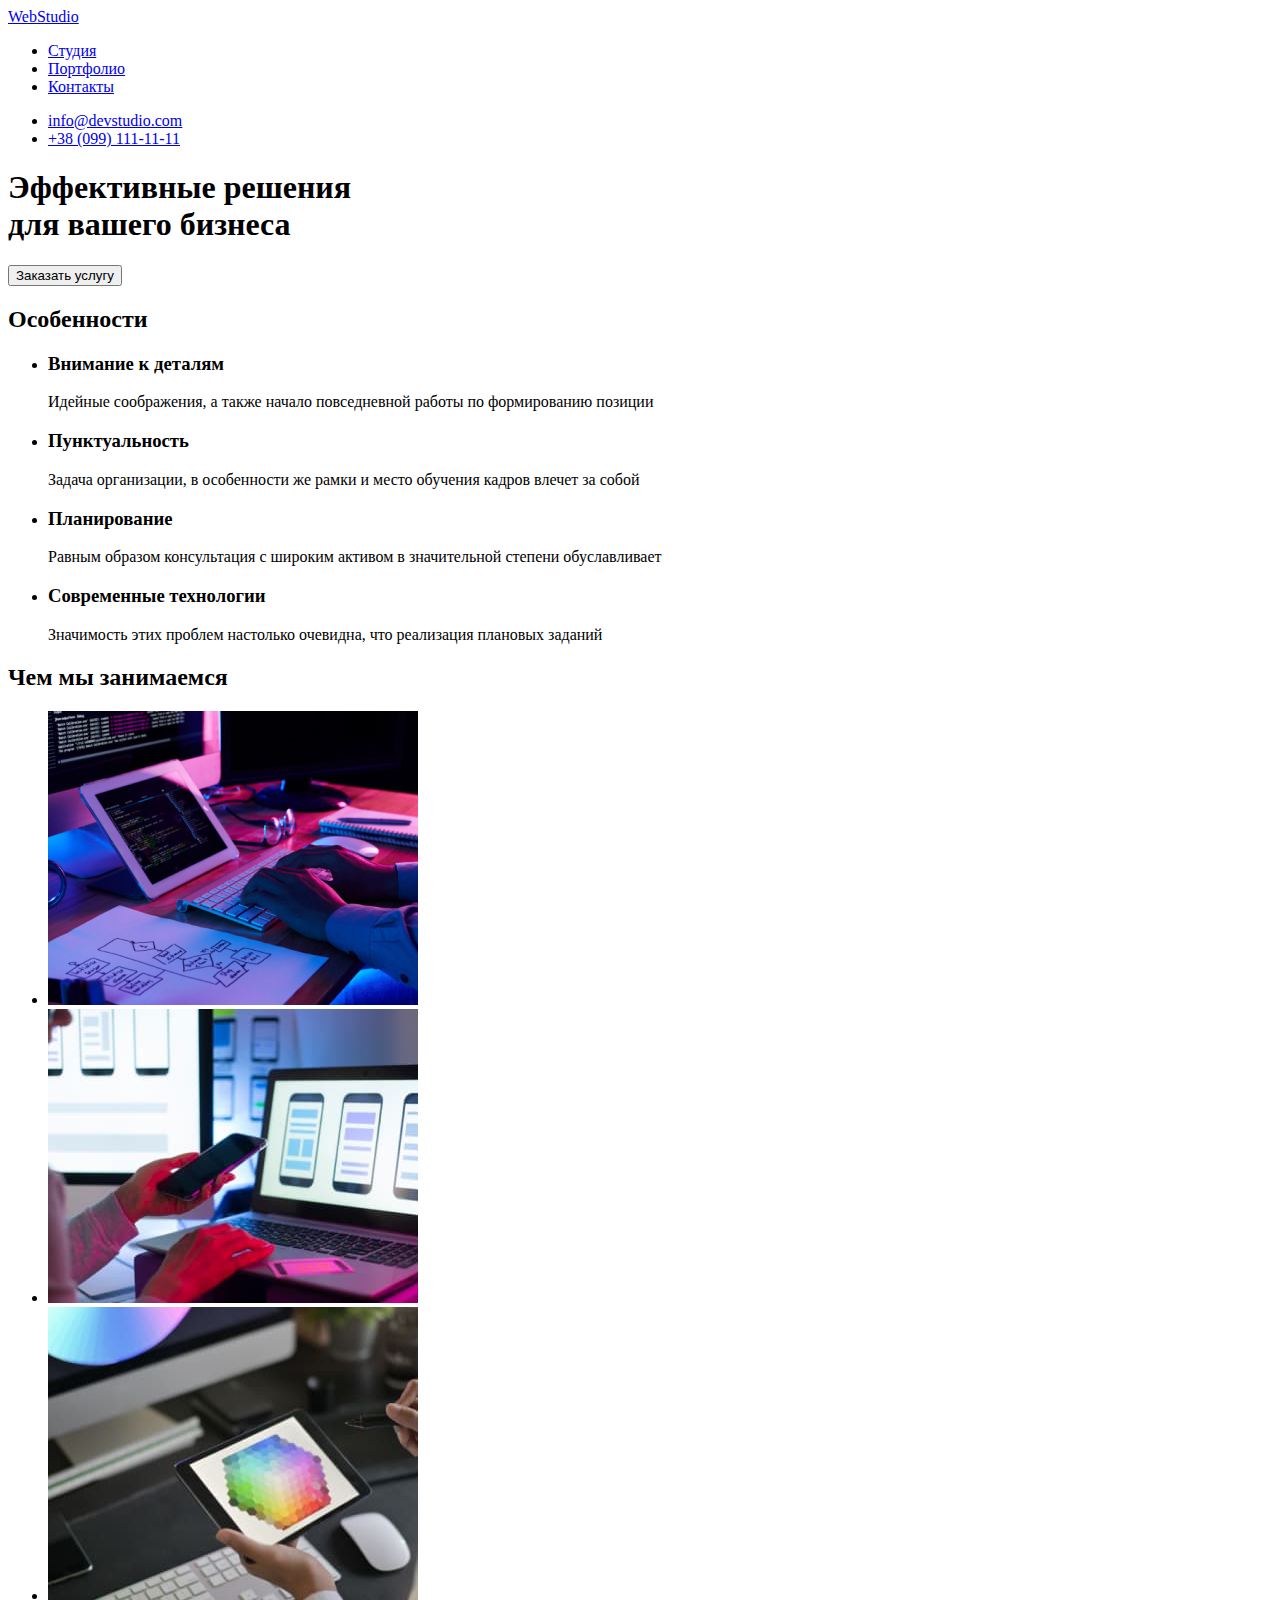
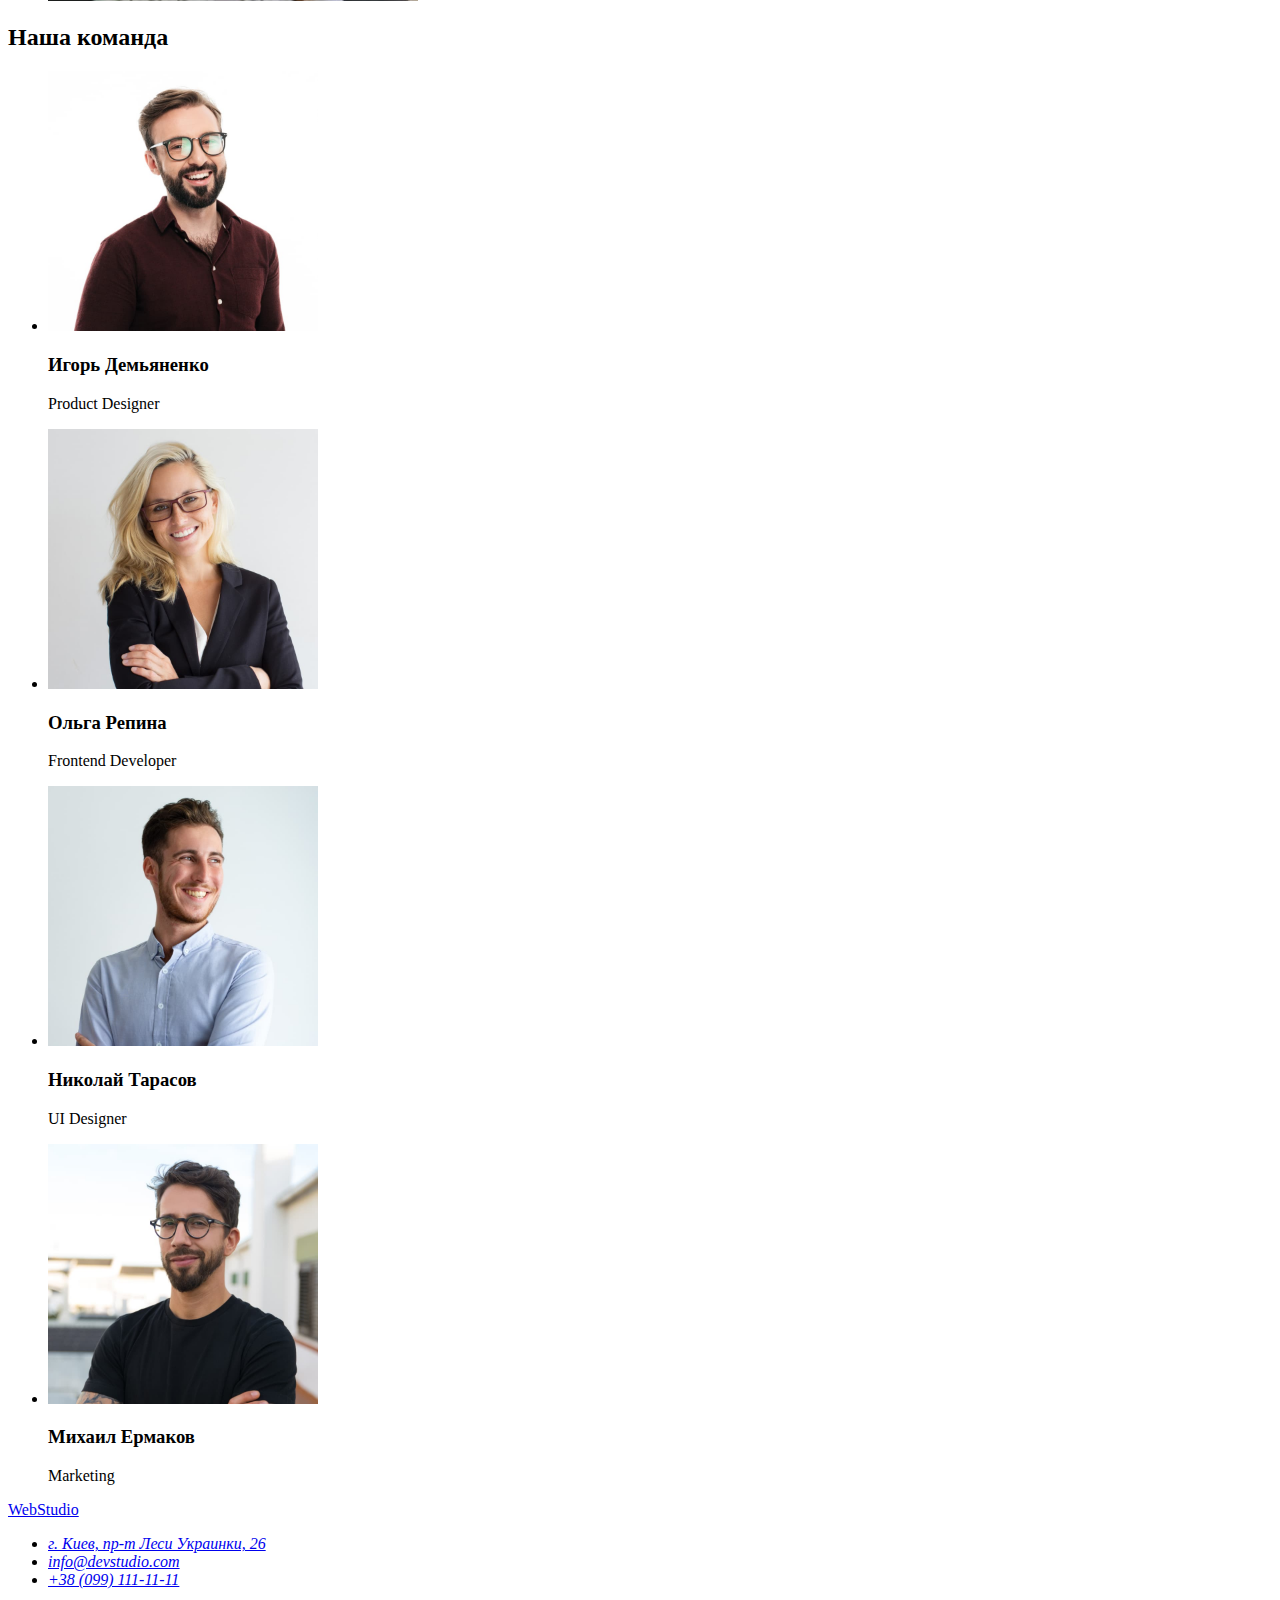
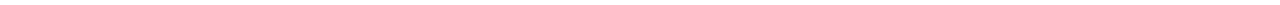
==== index.html @ c0f2a5ad "Создание HTML разметки Портфолио" ====
<!DOCTYPE html>
<html lang="ru">
  <head>
    <link rel="stylesheet" href="./css/style.css" />
    <meta charset="UTF-8" />
    <meta http-equiv="X-UA-Compatible" content="IE=edge" />
    <meta name="viewport" content="width=device-width, initial-scale=1.0" />
    <title>WebStudio</title>
  </head>
  <body>
    <!-- Хедер -->
    <header>
      <a href="./index.html"> WebStudio </a>
      <!-- Навигация  -->
      <nav>
        <ul>
          <li><a href="./index.html"> Студия </a></li>
          <li><a href="./portfolio.html"> Портфолио </a></li>
          <li><a href="./index.html"> Контакты </a></li>
        </ul>
      </nav>
      <!-- Контакты -->
      <ul>
        <li>
          <a href="mailto:info@devstudio.com">info@devstudio.com</a>
        </li>
        <li>
          <a href="tel:+380991111111">+38 (099) 111-11-11</a>
        </li>
      </ul>
    </header>
    <!-- Главный раздел -->
    <main>
      <section>
        <h1>
          Эффективные решения <br />
          для вашего бизнеса
        </h1>
        <button type="button">Заказать услугу</button>
      </section>

      <section>
        <h2>Особенности</h2>
        <ul>
          <li>
            <h3>Внимание к деталям</h3>
            <p>Идейные соображения, а также начало повседневной работы по формированию позиции</p>
          </li>
          <li>
            <h3>Пунктуальность</h3>
            <p>
              Задача организации, в особенности же рамки и место обучения кадров влечет за собой
            </p>
          </li>
          <li>
            <h3>Планирование</h3>
            <p>
              Равным образом консультация с широким активом в значительной степени обуславливает
            </p>
          </li>
          <li>
            <h3>Современные технологии</h3>
            <p>Значимость этих проблем настолько очевидна, что реализация плановых заданий</p>
          </li>
        </ul>
      </section>

      <section>
        <h2>Чем мы занимаемся</h2>
        <ul>
          <li>
            <img src="./images/img-1.jpg" alt="Создание баз данных" width="370" height="294" />
          </li>
          <li>
            <img src="./images/img-2.jpg" alt="Синхронизация приложений" width="370" height="294" />
          </li>
          <li><img src="./images/img-3.jpg" alt="Подбор цвета" width="370" height="294" /></li>
        </ul>
      </section>

      <section>
        <h2>Наша команда</h2>

        <ul>
          <li>
            <img src="./images/team-card-1.jpg" alt="Игорь Демьяненко" width="270" height="260" />
            <h3>Игорь Демьяненко</h3>
            <p lang="en">Product Designer</p>
          </li>

          <li>
            <img src="./images/team-card-2.jpg" alt="Ольга Репина" width="270" height="260" />
            <h3>Ольга Репина</h3>
            <p lang="en">Frontend Developer</p>
          </li>

          <li>
            <img src="./images/team-card-3.jpg" alt="Николай Тарасов" width="270" height="260" />
            <h3>Николай Тарасов</h3>
            <p lang="en">UI Designer</p>
          </li>

          <li>
            <img src="./images/team-card-4.jpg" alt="Михаил Ермаков" width="270" height="260" />
            <h3>Михаил Ермаков</h3>
            <p lang="en">Marketing</p>
          </li>
        </ul>
      </section>
    </main>
    <!-- Футер -->
    <footer>
      <a href="./index.html"> WebStudio </a>

      <address>
        <ul>
          <li>
            <a href="https://goo.gl/maps/oPbWowYrKjm67KPz8">г. Киев, пр-т Леси Украинки, 26</a>
          </li>
          <li><a href="mailto:info@devstudio.com">info@devstudio.com</a> <br /></li>
          <li>
            <a href="tel:+380991111111">+38 (099) 111-11-11</a>
          </li>
        </ul>
      </address>
    </footer>
  </body>
</html>
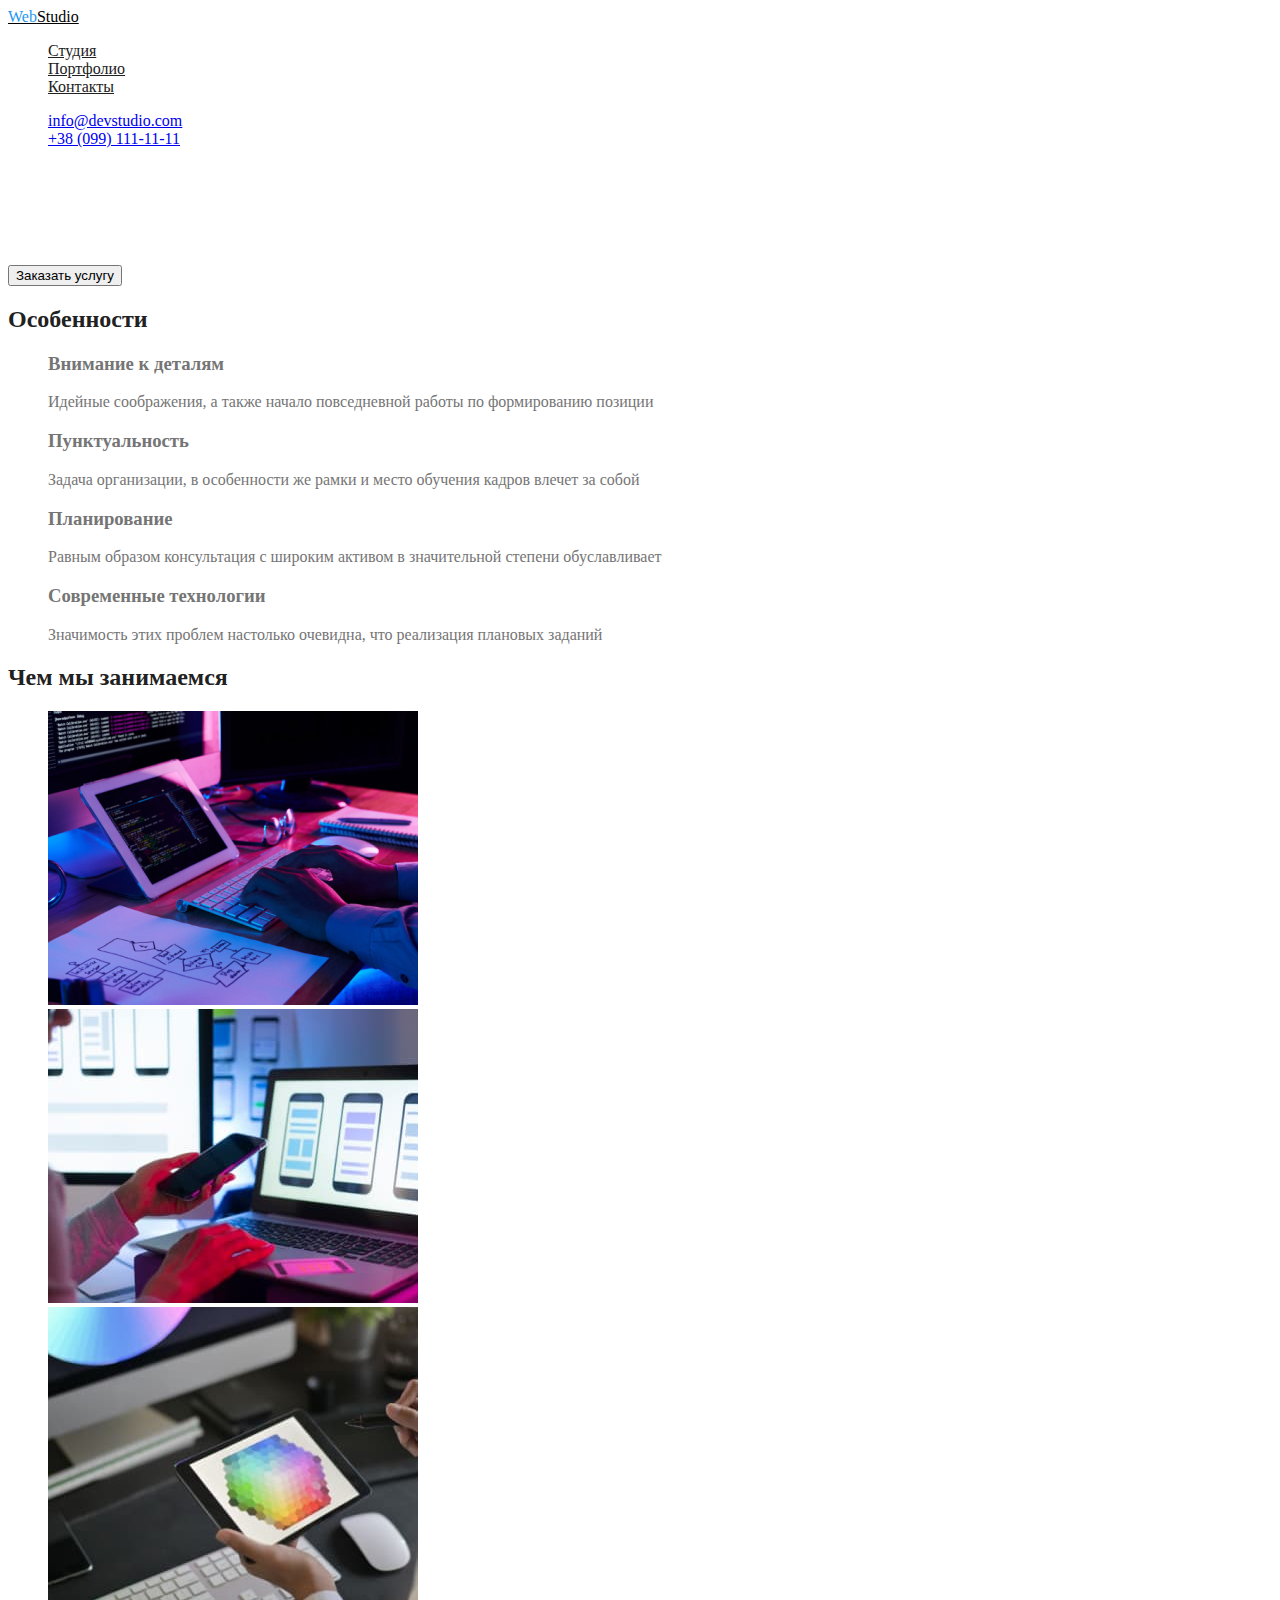
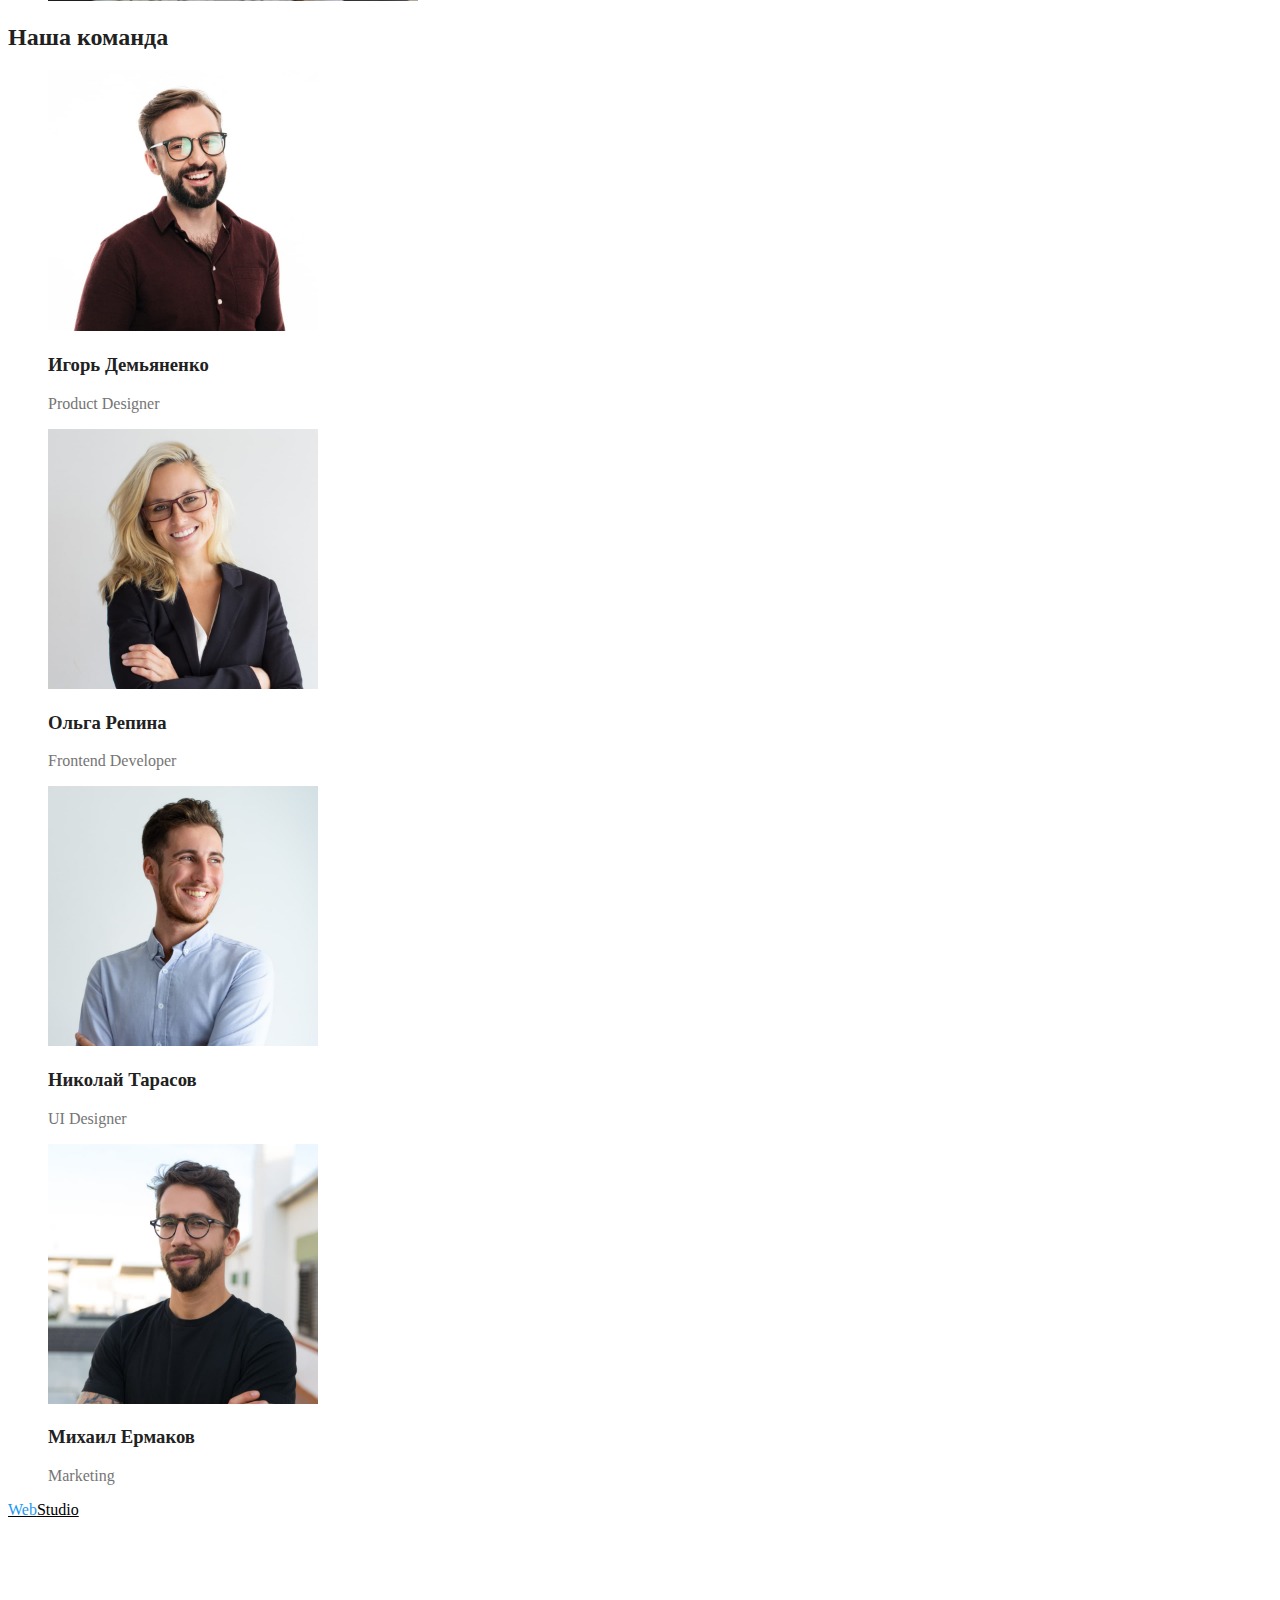
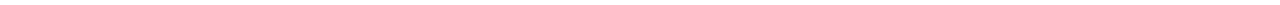
==== commit 48583ec7: "Стилизация макета WebStudio" ====
--- a/index.html
+++ b/index.html
@@ -1,73 +1,73 @@
 <!DOCTYPE html>
 <html lang="ru">
   <head>
-    <link rel="stylesheet" href="./css/style.css" />
     <meta charset="UTF-8" />
     <meta http-equiv="X-UA-Compatible" content="IE=edge" />
     <meta name="viewport" content="width=device-width, initial-scale=1.0" />
     <title>WebStudio</title>
+    <link rel="stylesheet" href="./css/style.css" />
   </head>
   <body>
     <!-- Хедер -->
     <header>
-      <a href="./index.html"> WebStudio </a>
+      <a href="./index.html" class="logo"> <span class="Web">Web</span>Studio </a>
       <!-- Навигация  -->
       <nav>
-        <ul>
-          <li><a href="./index.html"> Студия </a></li>
-          <li><a href="./portfolio.html"> Портфолио </a></li>
-          <li><a href="./index.html"> Контакты </a></li>
+        <ul class="site-nav list">
+          <li><a href="./index.html" class="link"> Студия </a></li>
+          <li><a href="./portfolio.html" class="link"> Портфолио </a></li>
+          <li><a href="./index.html" class="link"> Контакты </a></li>
         </ul>
       </nav>
       <!-- Контакты -->
-      <ul>
+      <ul class="auth-nav list">
         <li>
-          <a href="mailto:info@devstudio.com">info@devstudio.com</a>
+          <a href="mailto:info@devstudio.com" class="link">info@devstudio.com</a>
         </li>
         <li>
-          <a href="tel:+380991111111">+38 (099) 111-11-11</a>
+          <a href="tel:+380991111111" class="link">+38 (099) 111-11-11</a>
         </li>
       </ul>
     </header>
     <!-- Главный раздел -->
     <main>
-      <section>
-        <h1>
+      <section class="hero">
+        <h1 class="hero-title">
           Эффективные решения <br />
           для вашего бизнеса
         </h1>
-        <button type="button">Заказать услугу</button>
+        <button type="button" class="button">Заказать услугу</button>
       </section>
 
-      <section>
-        <h2>Особенности</h2>
-        <ul>
+      <section class="section">
+        <h2 class="section-title">Особенности</h2>
+        <ul class="feature list">
           <li>
-            <h3>Внимание к деталям</h3>
+            <h3 class="title">Внимание к деталям</h3>
             <p>Идейные соображения, а также начало повседневной работы по формированию позиции</p>
           </li>
           <li>
-            <h3>Пунктуальность</h3>
+            <h3 class="title">Пунктуальность</h3>
             <p>
               Задача организации, в особенности же рамки и место обучения кадров влечет за собой
             </p>
           </li>
           <li>
-            <h3>Планирование</h3>
+            <h3 class="title">Планирование</h3>
             <p>
               Равным образом консультация с широким активом в значительной степени обуславливает
             </p>
           </li>
           <li>
-            <h3>Современные технологии</h3>
+            <h3 class="title">Современные технологии</h3>
             <p>Значимость этих проблем настолько очевидна, что реализация плановых заданий</p>
           </li>
         </ul>
       </section>
 
-      <section>
-        <h2>Чем мы занимаемся</h2>
-        <ul>
+      <section class="section">
+        <h2 class="section-title">Чем мы занимаемся</h2>
+        <ul class="images list">
           <li>
             <img src="./images/img-1.jpg" alt="Создание баз данных" width="370" height="294" />
           </li>
@@ -78,31 +78,31 @@
         </ul>
       </section>
 
-      <section>
-        <h2>Наша команда</h2>
+      <section class="section">
+        <h2 class="section-title">Наша команда</h2>
 
-        <ul>
+        <ul class="our-team list">
           <li>
             <img src="./images/team-card-1.jpg" alt="Игорь Демьяненко" width="270" height="260" />
-            <h3>Игорь Демьяненко</h3>
+            <h3 class="section-title">Игорь Демьяненко</h3>
             <p lang="en">Product Designer</p>
           </li>
 
           <li>
             <img src="./images/team-card-2.jpg" alt="Ольга Репина" width="270" height="260" />
-            <h3>Ольга Репина</h3>
+            <h3 class="section-title">Ольга Репина</h3>
             <p lang="en">Frontend Developer</p>
           </li>
 
           <li>
             <img src="./images/team-card-3.jpg" alt="Николай Тарасов" width="270" height="260" />
-            <h3>Николай Тарасов</h3>
+            <h3 class="section-title">Николай Тарасов</h3>
             <p lang="en">UI Designer</p>
           </li>
 
           <li>
             <img src="./images/team-card-4.jpg" alt="Михаил Ермаков" width="270" height="260" />
-            <h3>Михаил Ермаков</h3>
+            <h3 class="section-title">Михаил Ермаков</h3>
             <p lang="en">Marketing</p>
           </li>
         </ul>
@@ -110,16 +110,17 @@
     </main>
     <!-- Футер -->
     <footer>
-      <a href="./index.html"> WebStudio </a>
-
-      <address>
-        <ul>
+      <a href="./index.html" class="logo"> <span class="Web">Web</span>Studio </a>
+      <address class="footer-address">
+        <ul class="address list">
           <li>
-            <a href="https://goo.gl/maps/oPbWowYrKjm67KPz8">г. Киев, пр-т Леси Украинки, 26</a>
+            <a href="https://goo.gl/maps/oPbWowYrKjm67KPz8" class="map"
+              >г. Киев, пр-т Леси Украинки, 26
+            </a>
           </li>
-          <li><a href="mailto:info@devstudio.com">info@devstudio.com</a> <br /></li>
+          <li><a href="mailto:info@devstudio.com" class="link">info@devstudio.com </a> <br /></li>
           <li>
-            <a href="tel:+380991111111">+38 (099) 111-11-11</a>
+            <a href="tel:+380991111111" class="link">+38 (099) 111-11-11</a>
           </li>
         </ul>
       </address>
--- a/css/style.css
+++ b/css/style.css
@@ -0,0 +1,94 @@
+/* Oбщий background E5E5E5 */
+/* лого цвет #2196F3 #000000 */
+/* цвет основного текста #212121; */
+/* цвет дополнительного текста  #757575; */
+
+/* белый #ffffff*/
+/* акцент #2196F3 */
+/* задний фон хедера  background: #F5F4FA */
+/* задний фон под кнопкой background: #2F303A */
+/* задний фон основного раздела background: #E5E5E5 */
+/* фон внизу почта и телефон rgba(255, 255, 255, 0.6) */
+
+
+:root {
+    --primery-text-color: #757575;
+    --title-text-color: #212121;
+    --accent-color: #2196F3;
+    --primery-bg-color:#FFFFFF;
+}
+
+
+body {
+    background-color:var(--primery-bg-color);
+    color: var(--primery-text-color)
+}
+
+/* ul{list-style: none;} */
+.list{
+list-style: none;  
+}   
+
+
+/* logo */
+.logo {
+color: #000000
+}
+
+.Web {
+color: var(--accent-color);
+}
+
+.logo:hover{
+color: var(--accent-color);
+}
+
+
+/* site nav */
+.site-nav .link {
+
+color:var(--title-text-color) ;
+}
+.site-nav .link:hover, .site-nav .link:focus{
+color:var(--accent-color) ;
+}
+
+/* auth-nav list */
+.auth-nav .link:hover, .auth-nav .link:focus {
+color: var(--accent-color);
+}
+
+/* hero */
+.hero-title{
+color: var(--primery-bg-color);
+}
+/* button */
+.button:hover{
+color: var(--primery-bg-color);
+background-color:#188CE8;
+}
+
+/* section */
+.section-title {
+color: var(--title-text-color) ;
+}
+/* Features */
+.feature-list .title{
+color: var(--title-text-color);
+}
+p {
+color:var(--primery-text-color) ;
+}
+
+/* "footer address */
+.address .map{
+color: var(--primery-bg-color);
+}
+.address .link{
+color: rgba(255, 255, 255, 0.6);
+}
+
+
+
+
+
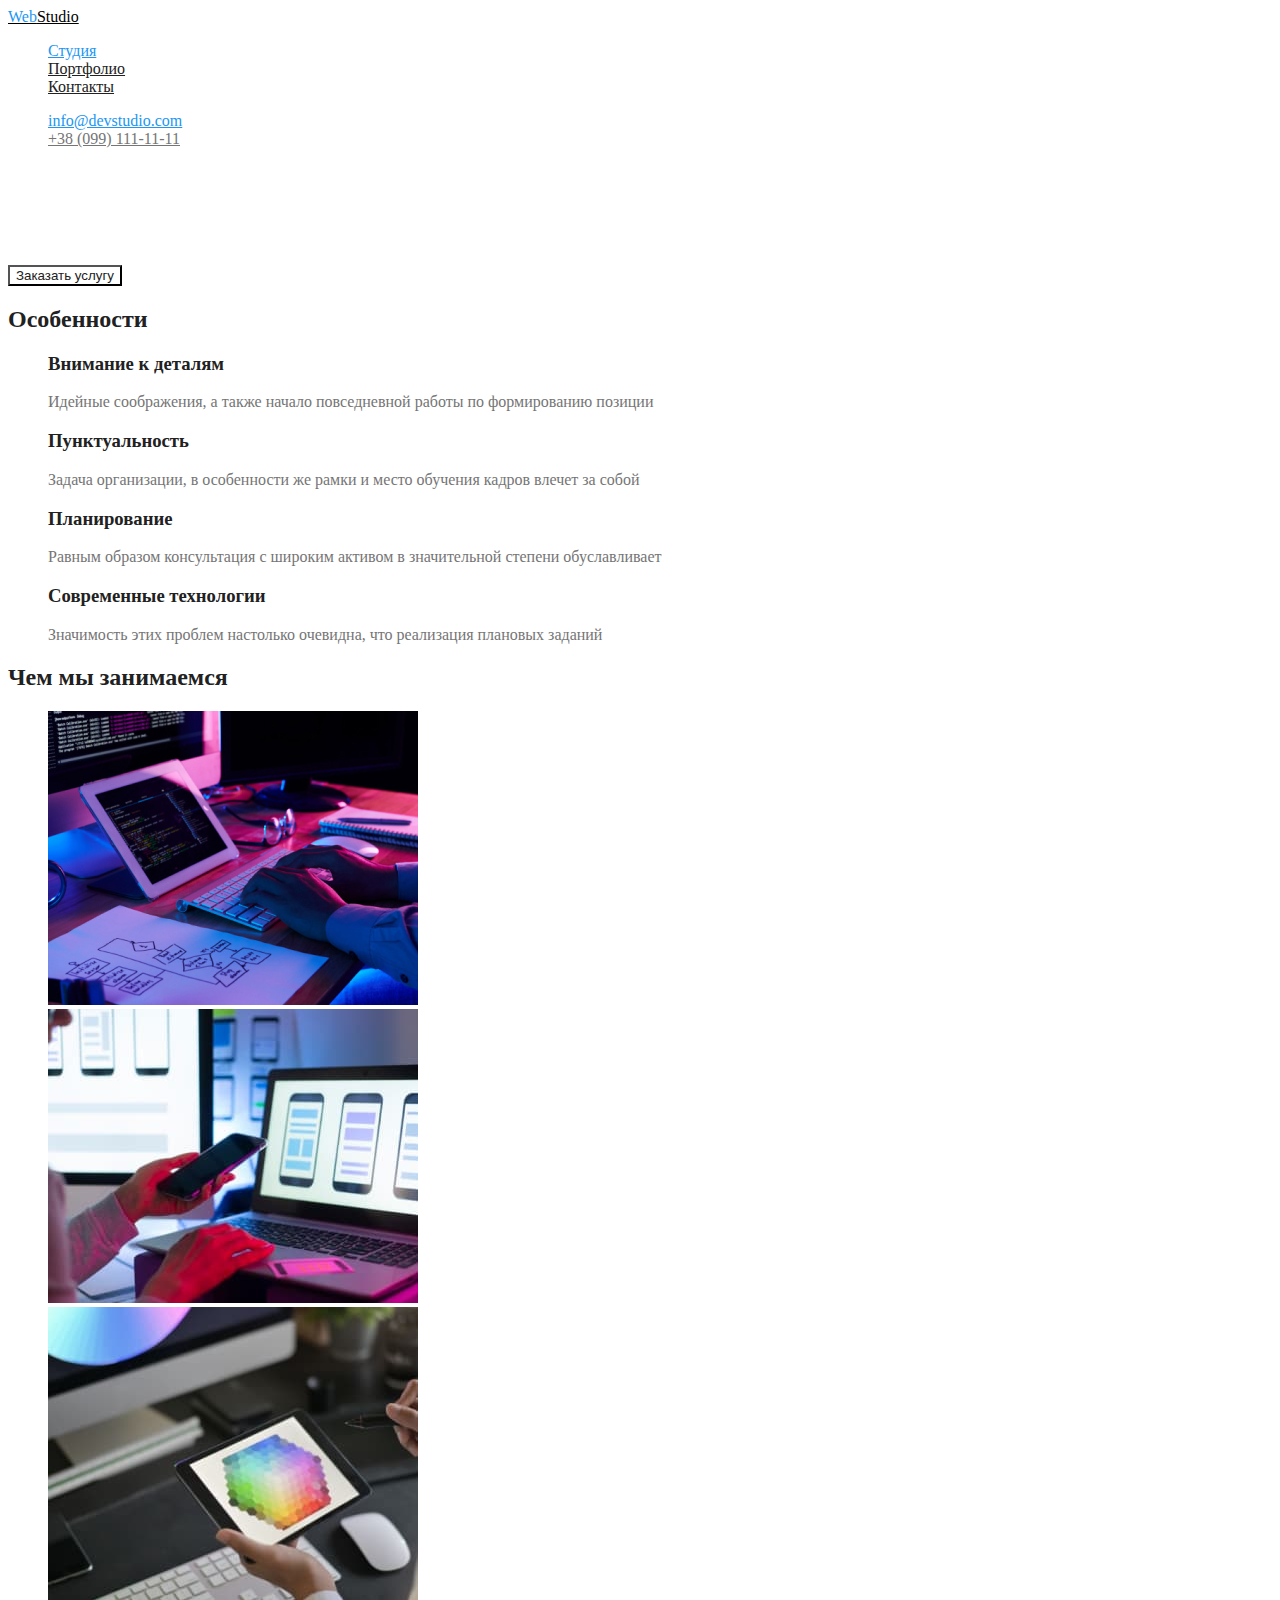
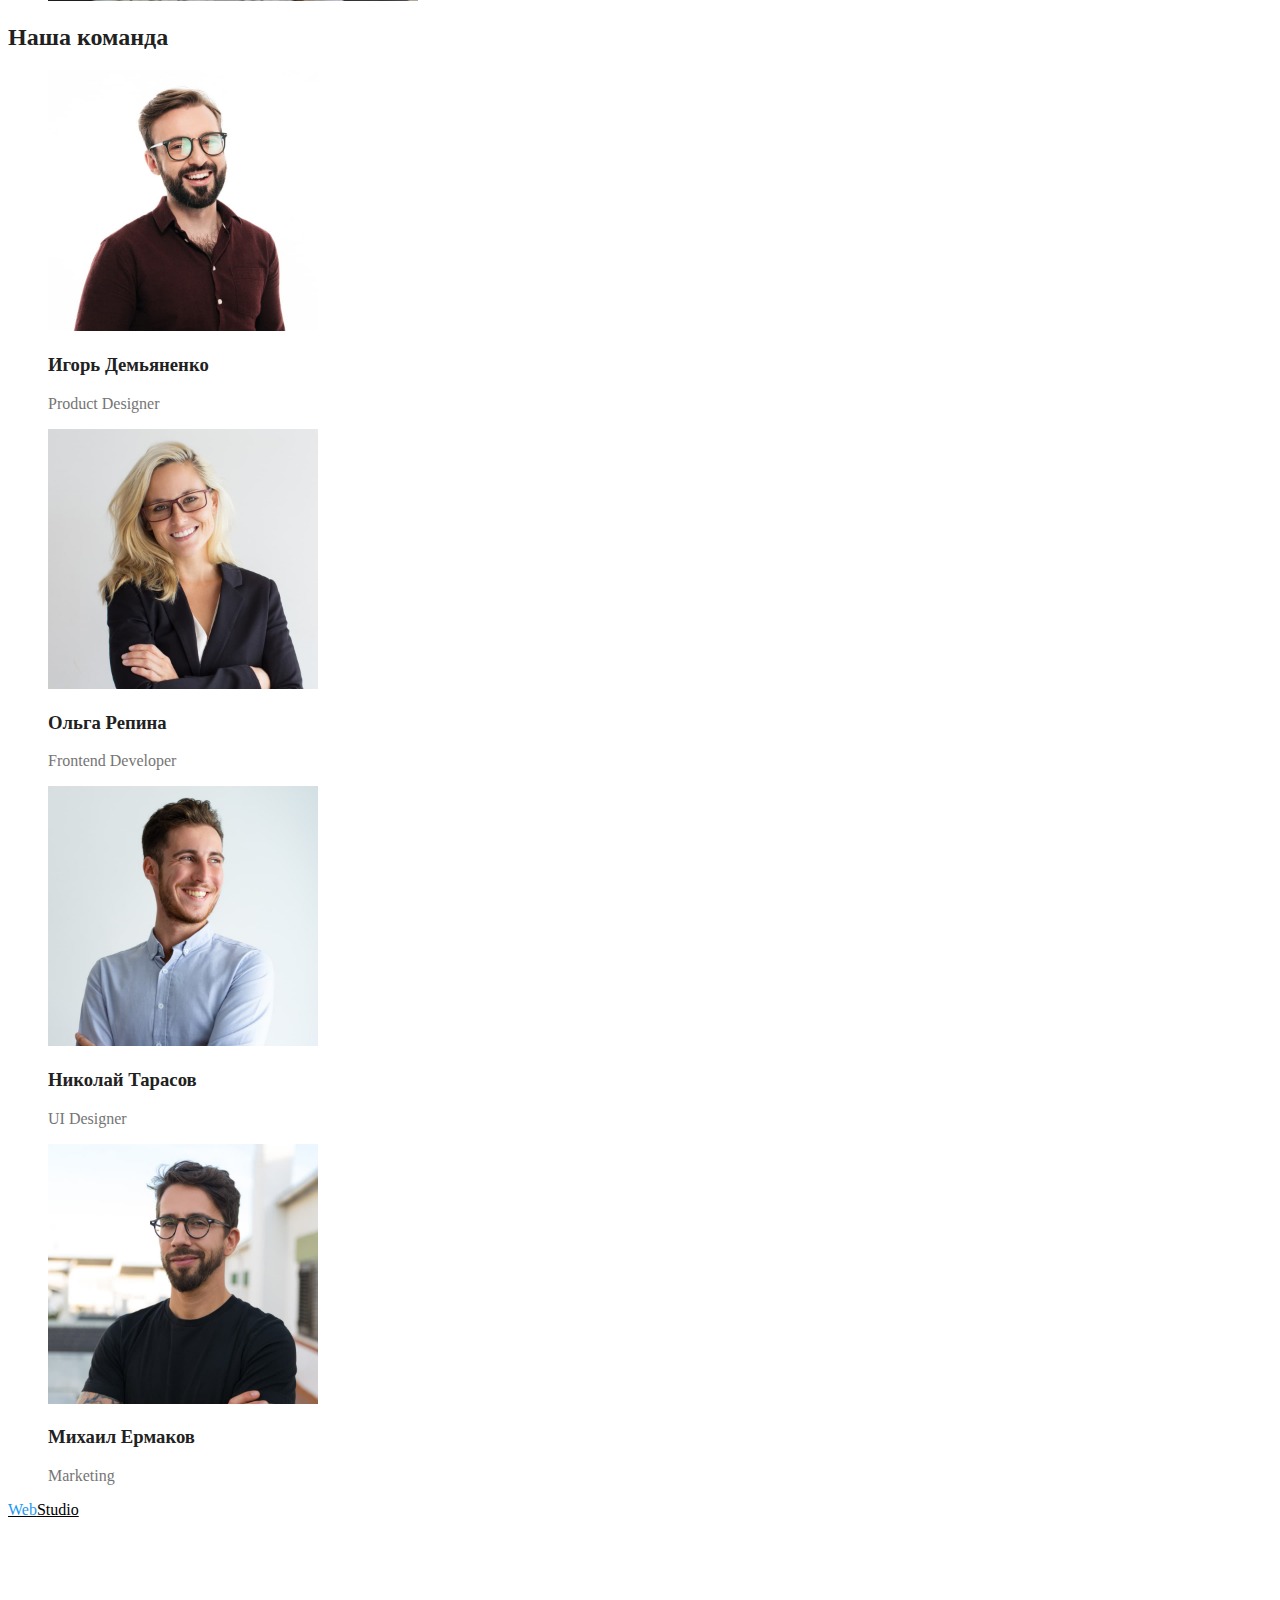
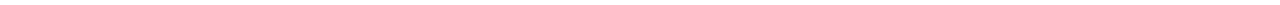
==== commit 25af0190: "Коррекция стилей текста в Portfolio" ====
--- a/index.html
+++ b/index.html
@@ -14,15 +14,15 @@
       <!-- Навигация  -->
       <nav>
         <ul class="site-nav list">
-          <li><a href="./index.html" class="link"> Студия </a></li>
+          <li><a href="./index.html" class="link current"> Студия </a></li>
           <li><a href="./portfolio.html" class="link"> Портфолио </a></li>
-          <li><a href="./index.html" class="link"> Контакты </a></li>
+          <li><a href="" class="link"> Контакты </a></li>
         </ul>
       </nav>
       <!-- Контакты -->
       <ul class="auth-nav list">
         <li>
-          <a href="mailto:info@devstudio.com" class="link">info@devstudio.com</a>
+          <a href="mailto:info@devstudio.com" class="link current">info@devstudio.com</a>
         </li>
         <li>
           <a href="tel:+380991111111" class="link">+38 (099) 111-11-11</a>
@@ -36,7 +36,7 @@
           Эффективные решения <br />
           для вашего бизнеса
         </h1>
-        <button type="button" class="button">Заказать услугу</button>
+        <button type="button" class="button primary">Заказать услугу</button>
       </section>
 
       <section class="section">
@@ -44,23 +44,27 @@
         <ul class="feature list">
           <li>
             <h3 class="title">Внимание к деталям</h3>
-            <p>Идейные соображения, а также начало повседневной работы по формированию позиции</p>
+            <p class="test">
+              Идейные соображения, а также начало повседневной работы по формированию позиции
+            </p>
           </li>
           <li>
             <h3 class="title">Пунктуальность</h3>
-            <p>
+            <p class="test">
               Задача организации, в особенности же рамки и место обучения кадров влечет за собой
             </p>
           </li>
           <li>
             <h3 class="title">Планирование</h3>
-            <p>
+            <p class="test">
               Равным образом консультация с широким активом в значительной степени обуславливает
             </p>
           </li>
           <li>
             <h3 class="title">Современные технологии</h3>
-            <p>Значимость этих проблем настолько очевидна, что реализация плановых заданий</p>
+            <p class="test">
+              Значимость этих проблем настолько очевидна, что реализация плановых заданий
+            </p>
           </li>
         </ul>
       </section>
@@ -81,29 +85,29 @@
       <section class="section">
         <h2 class="section-title">Наша команда</h2>
 
-        <ul class="our-team list">
+        <ul class="team list">
           <li>
             <img src="./images/team-card-1.jpg" alt="Игорь Демьяненко" width="270" height="260" />
             <h3 class="section-title">Игорь Демьяненко</h3>
-            <p lang="en">Product Designer</p>
+            <p class="test" lang="en">Product Designer</p>
           </li>
 
           <li>
             <img src="./images/team-card-2.jpg" alt="Ольга Репина" width="270" height="260" />
             <h3 class="section-title">Ольга Репина</h3>
-            <p lang="en">Frontend Developer</p>
+            <p class="test" lang="en">Frontend Developer</p>
           </li>
 
           <li>
             <img src="./images/team-card-3.jpg" alt="Николай Тарасов" width="270" height="260" />
             <h3 class="section-title">Николай Тарасов</h3>
-            <p lang="en">UI Designer</p>
+            <p class="test" lang="en">UI Designer</p>
           </li>
 
           <li>
             <img src="./images/team-card-4.jpg" alt="Михаил Ермаков" width="270" height="260" />
             <h3 class="section-title">Михаил Ермаков</h3>
-            <p lang="en">Marketing</p>
+            <p class="test" lang="en">Marketing</p>
           </li>
         </ul>
       </section>
@@ -114,7 +118,7 @@
       <address class="footer-address">
         <ul class="address list">
           <li>
-            <a href="https://goo.gl/maps/oPbWowYrKjm67KPz8" class="map"
+            <a href="https://goo.gl/maps/oPbWowYrKjm67KPz8" class="location"
               >г. Киев, пр-т Леси Украинки, 26
             </a>
           </li>
--- a/css/style.css
+++ b/css/style.css
@@ -1,27 +1,15 @@
-/* Oбщий background E5E5E5 */
-/* лого цвет #2196F3 #000000 */
-/* цвет основного текста #212121; */
-/* цвет дополнительного текста  #757575; */
-
-/* белый #ffffff*/
-/* акцент #2196F3 */
-/* задний фон хедера  background: #F5F4FA */
-/* задний фон под кнопкой background: #2F303A */
-/* задний фон основного раздела background: #E5E5E5 */
-/* фон внизу почта и телефон rgba(255, 255, 255, 0.6) */
-
-
 :root {
     --primery-text-color: #757575;
-    --title-text-color: #212121;
+    --title-text-color:#212121;
     --accent-color: #2196F3;
-    --primery-bg-color:#FFFFFF;
+    --primery-white-color:#FFFFFF;
+    --footer-contact-color:rgba(255, 255, 255, 0.6);
 }
 
 
 body {
-    background-color:var(--primery-bg-color);
-    color: var(--primery-text-color)
+background-color:var(--primery-white-color);
+color:var(--primery-text-color)
 }
 
 /* ul{list-style: none;} */
@@ -29,8 +17,8 @@
 list-style: none;  
 }   
 
+/* logo */
 
-/* logo */
 .logo {
 color: #000000
 }
@@ -49,46 +37,111 @@
 
 color:var(--title-text-color) ;
 }
-.site-nav .link:hover, .site-nav .link:focus{
+.site-nav .link:hover, 
+.site-nav .link:focus{
 color:var(--accent-color) ;
+}
+.site-nav .link.current{
+color:var(--accent-color);
 }
 
 /* auth-nav list */
-.auth-nav .link:hover, .auth-nav .link:focus {
+
+.auth-nav .link{
+color: var(--primery-text-color);
+}
+.auth-nav .link:hover, 
+.auth-nav .link:focus {
+color: var(--accent-color);
+}
+.auth-nav .link.current{
 color: var(--accent-color);
 }
 
 /* hero */
 .hero-title{
-color: var(--primery-bg-color);
+color:var(--primery-white-color);
 }
+
 /* button */
-.button:hover{
-color: var(--primery-bg-color);
-background-color:#188CE8;
+
+.button {
+color: var(--title-text-color);
+background-color: var(--primery-white-color);
+}
+
+.button.primary.current{
+color: var(--primery-white-color);
+background-color: var(--accent-color);
+}
+
+.button.primary:hover, 
+.button.primary:focus {
+color: var(--primery-white-color);
+background-color: var(--accent-color);
 }
 
 /* section */
-.section-title {
+.section-title, .title {
 color: var(--title-text-color) ;
+
 }
 /* Features */
 .feature-list .title{
 color: var(--title-text-color);
 }
-p {
+/* переменная для "p" */
+.test{
 color:var(--primery-text-color) ;
 }
 
 /* "footer address */
-.address .map{
-color: var(--primery-bg-color);
+.address .location{
+color:var(--primery-white-color);
 }
 .address .link{
-color: rgba(255, 255, 255, 0.6);
+color:var(--footer-contact-color);
 }
 
 
 
 
 
+
+
+
+
+
+
+
+
+
+
+
+/* Oбщий background E5E5E5 */
+/* лого цвет #2196F3 #000000 */
+/* цвет основного текста #212121; */
+/* цвет дополнительного текста  #757575; */
+
+/* белый #ffffff*/
+/* акцент #2196F3 */
+/* задний фон хедера  background: #F5F4FA */
+/* задний фон под кнопкой background: #2F303A */
+/* задний фон основного раздела background: #E5E5E5 */
+/* фон внизу почта и телефон rgba(255, 255, 255, 0.6) */
+
+/* .button{
+    color: var(--title-text-color);
+    background-color: var(--primery-white-color);
+}
+.button.primary{
+    color: var(--primery-white-color);
+    background-color:var(--accent-color);
+}
+.button.secondary{
+    color:var(--accent-color);
+    background-color:var(--primery-white-color);
+}
+html
+<li><a href=""class=button primary> Log in </a></li>
+<li><a href=""class=button secondary> Register </a></li>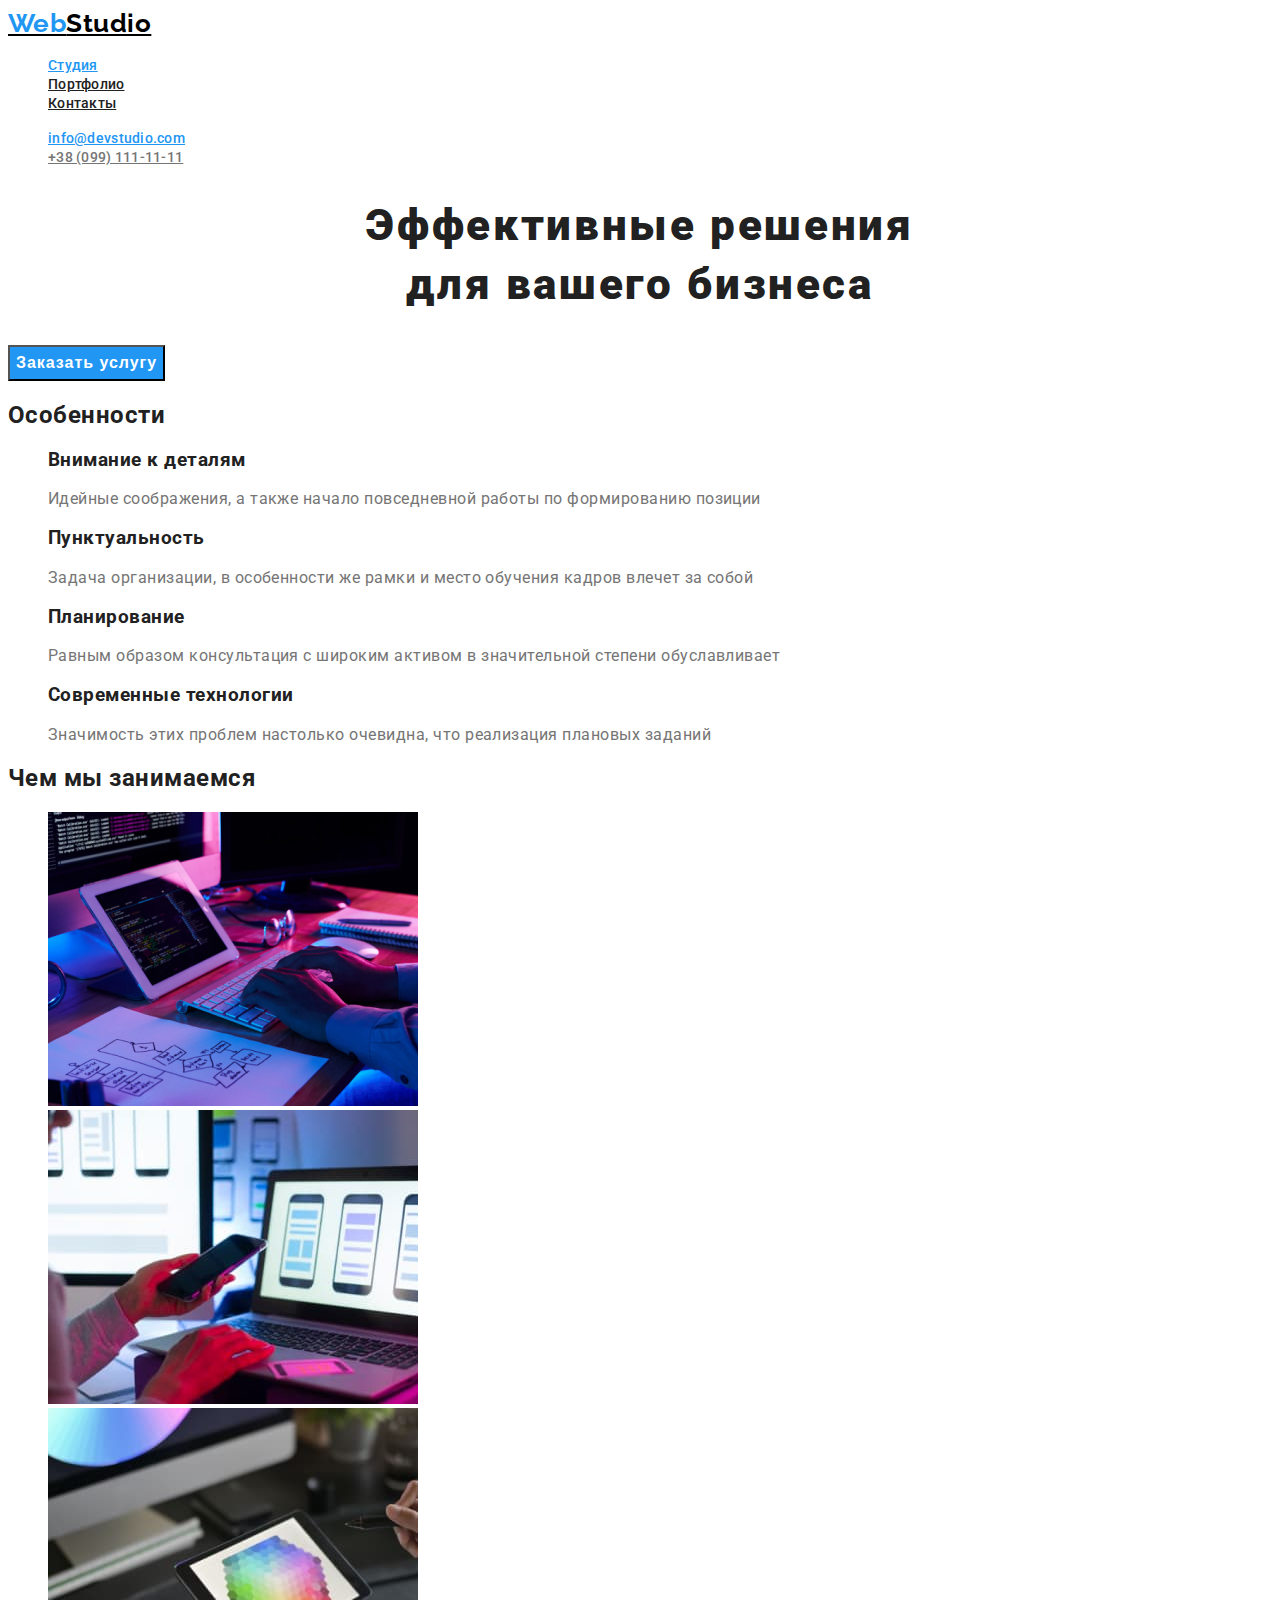
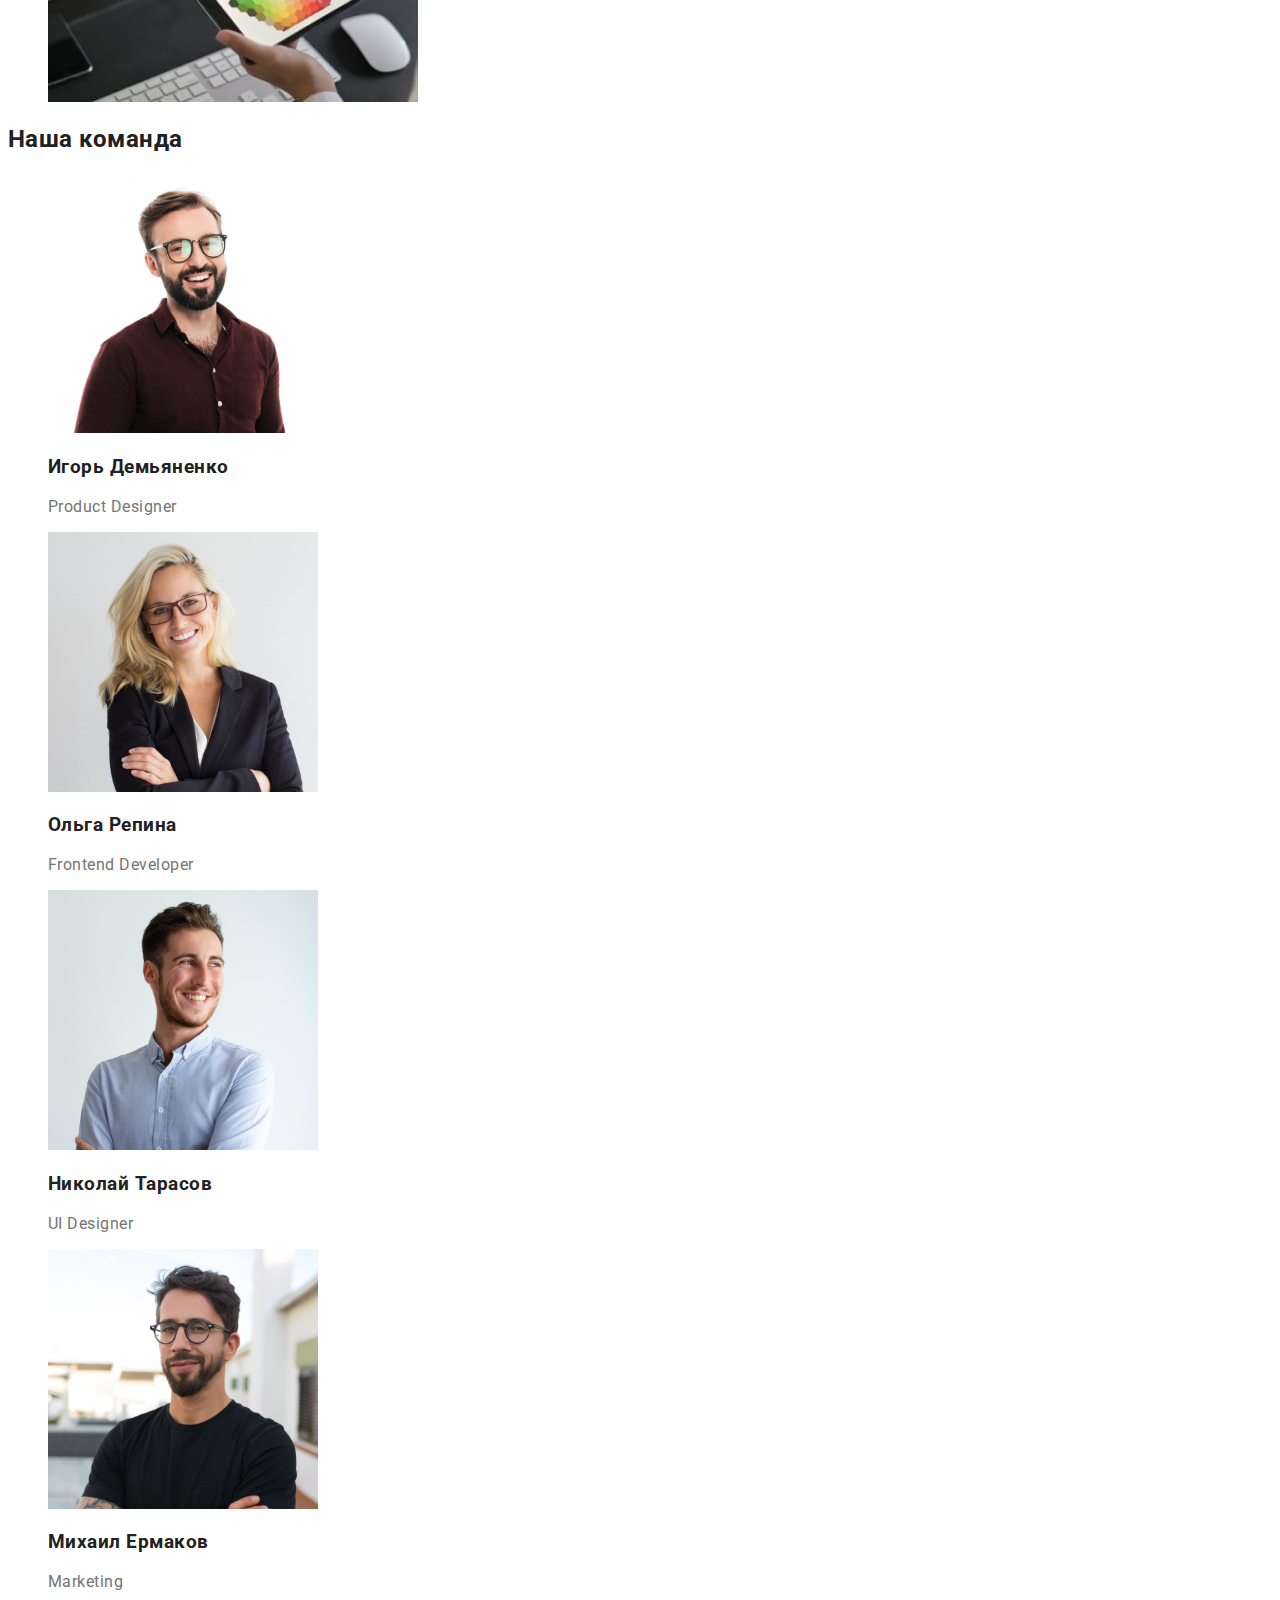
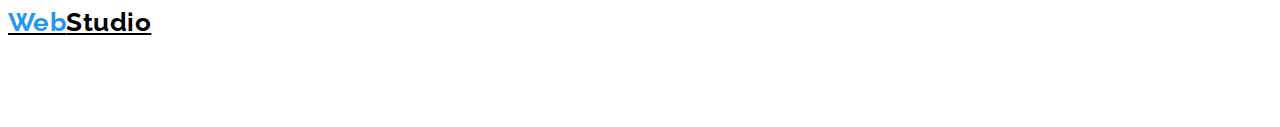
==== commit 778fb809: "Внесение шрифтов" ====
--- a/index.html
+++ b/index.html
@@ -5,6 +5,10 @@
     <meta http-equiv="X-UA-Compatible" content="IE=edge" />
     <meta name="viewport" content="width=device-width, initial-scale=1.0" />
     <title>WebStudio</title>
+    <link
+      href="https://fonts.googleapis.com/css2?family=Raleway:wght@700&family=Roboto:wght@400;500;700;900&display=swap"
+      rel="stylesheet"
+    />
     <link rel="stylesheet" href="./css/style.css" />
   </head>
   <body>
--- a/css/style.css
+++ b/css/style.css
@@ -9,8 +9,12 @@
 
 body {
 background-color:var(--primery-white-color);
-color:var(--primery-text-color)
-}
+color:var(--primery-text-color);
+
+font-family: Roboto, sans-serif;
+letter-spacing: 0.03em;
+} 
+
 
 /* ul{list-style: none;} */
 .list{
@@ -20,14 +24,18 @@
 /* logo */
 
 .logo {
-color: #000000
+color: #000000;
+font-family: Raleway, sans-serif;
+font-weight: 700;
+font-size: 26px;
+line-height: 1.2;
 }
 
 .Web {
 color: var(--accent-color);
 }
 
-.logo:hover{
+.logo:hover, .logo:focus{
 color: var(--accent-color);
 }
 
@@ -36,6 +44,10 @@
 .site-nav .link {
 
 color:var(--title-text-color) ;
+font-weight: 500;
+font-size: 14px;
+line-height: 1.14;
+letter-spacing: 0.02em
 }
 .site-nav .link:hover, 
 .site-nav .link:focus{
@@ -45,10 +57,15 @@
 color:var(--accent-color);
 }
 
+
 /* auth-nav list */
 
 .auth-nav .link{
 color: var(--primery-text-color);
+font-weight: 500;
+font-size: 14px;
+line-height: 1.14;
+letter-spacing: 0.02em
 }
 .auth-nav .link:hover, 
 .auth-nav .link:focus {
@@ -58,34 +75,81 @@
 color: var(--accent-color);
 }
 
+
 /* hero */
 .hero-title{
+/* color:var(--primery-white-color); основа*/
+color:var(--title-text-color);
+font-weight: 900;
+font-size: 44px;
+line-height: 1.36;
+text-align: center;
+letter-spacing: 0.06em;
+}
+
+
+/* button index.html*/
+
+.hero .button{
 color:var(--primery-white-color);
-}
-
-/* button */
+background-color:var(--accent-color);
+font-weight: 700;
+font-size: 16px;
+line-height: 1.88;
+text-align: center;
+letter-spacing: 0.06em;
+}
+
+.hero .button.primary:hover,
+.hero .button.primary:focus {
+color: var(--primery-white-color);
+background-color:#188CE8;
+font-weight: 700;
+font-size: 16px;
+line-height: 1.88;
+text-align: center;
+letter-spacing: 0.06em;
+}
+
+
+/* button portfolio.html*/
 
 .button {
 color: var(--title-text-color);
 background-color: var(--primery-white-color);
+font-weight: 700;
+font-size: 16px;
+line-height: 1.88;
+text-align: center;
+letter-spacing: 0.06em;
 }
 
 .button.primary.current{
 color: var(--primery-white-color);
 background-color: var(--accent-color);
+font-weight: 700;
+font-size: 16px;
+line-height: 1.88;
+text-align: center;
+letter-spacing: 0.06em;
 }
 
 .button.primary:hover, 
 .button.primary:focus {
 color: var(--primery-white-color);
 background-color: var(--accent-color);
+font-weight: 700;
+font-size: 16px;
+line-height: 1.88;
+text-align: center;
+letter-spacing: 0.06em;
 }
 
 /* section */
 .section-title, .title {
 color: var(--title-text-color) ;
-
-}
+}
+
 /* Features */
 .feature-list .title{
 color: var(--title-text-color);
@@ -99,19 +163,18 @@
 .address .location{
 color:var(--primery-white-color);
 }
+.address .location:hover,
+.address .location:focus{
+color:var(--accent-color);
+}
+
 .address .link{
 color:var(--footer-contact-color);
 }
-
-
-
-
-
-
-
-
-
-
+.address .link:hover,
+.address .link:focus{
+color: var(--accent-color);
+}
 
 
 
@@ -130,7 +193,9 @@
 /* задний фон основного раздела background: #E5E5E5 */
 /* фон внизу почта и телефон rgba(255, 255, 255, 0.6) */
 
-/* .button{
+/* .button{ 
+font-family: inherit;}*/
+/* {
     color: var(--title-text-color);
     background-color: var(--primery-white-color);
 }
@@ -144,4 +209,4 @@
 }
 html
 <li><a href=""class=button primary> Log in </a></li>
-<li><a href=""class=button secondary> Register </a></li>+<li><a href=""class=button secondary> Register </a></li> */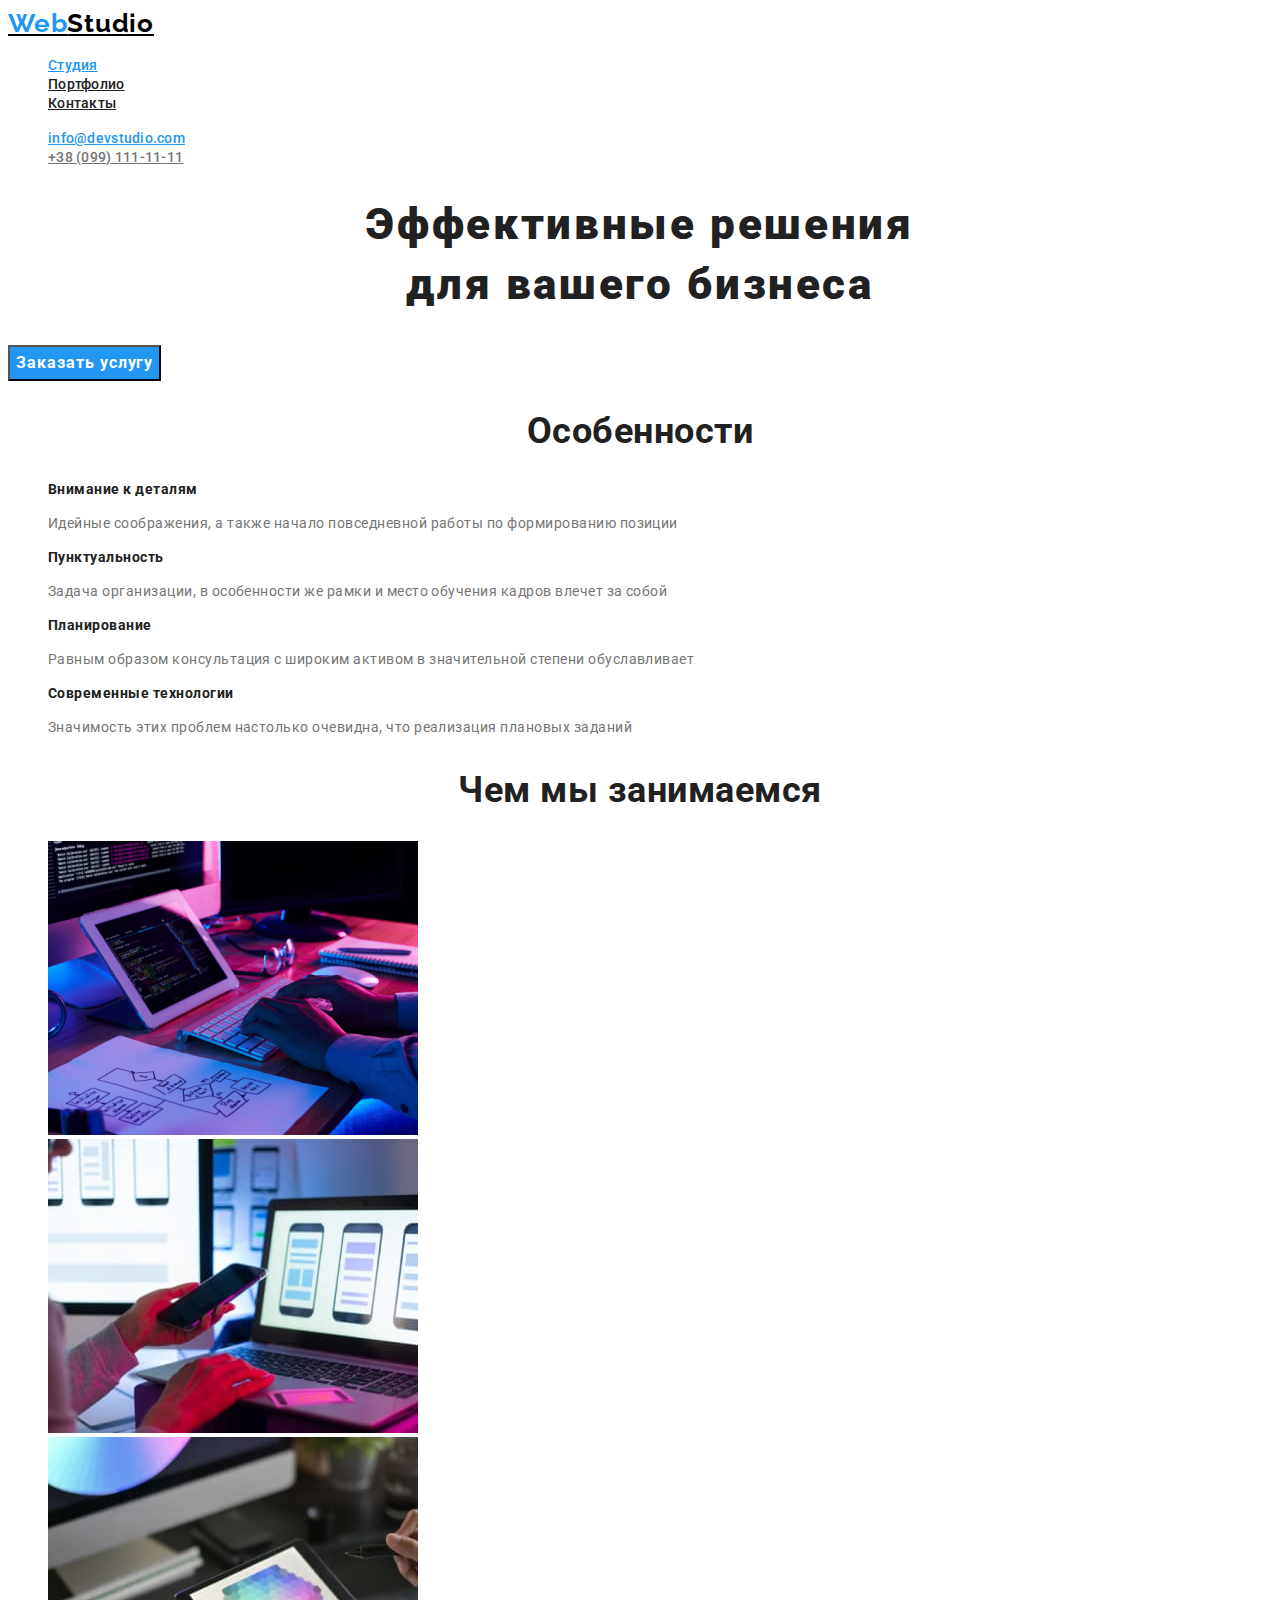
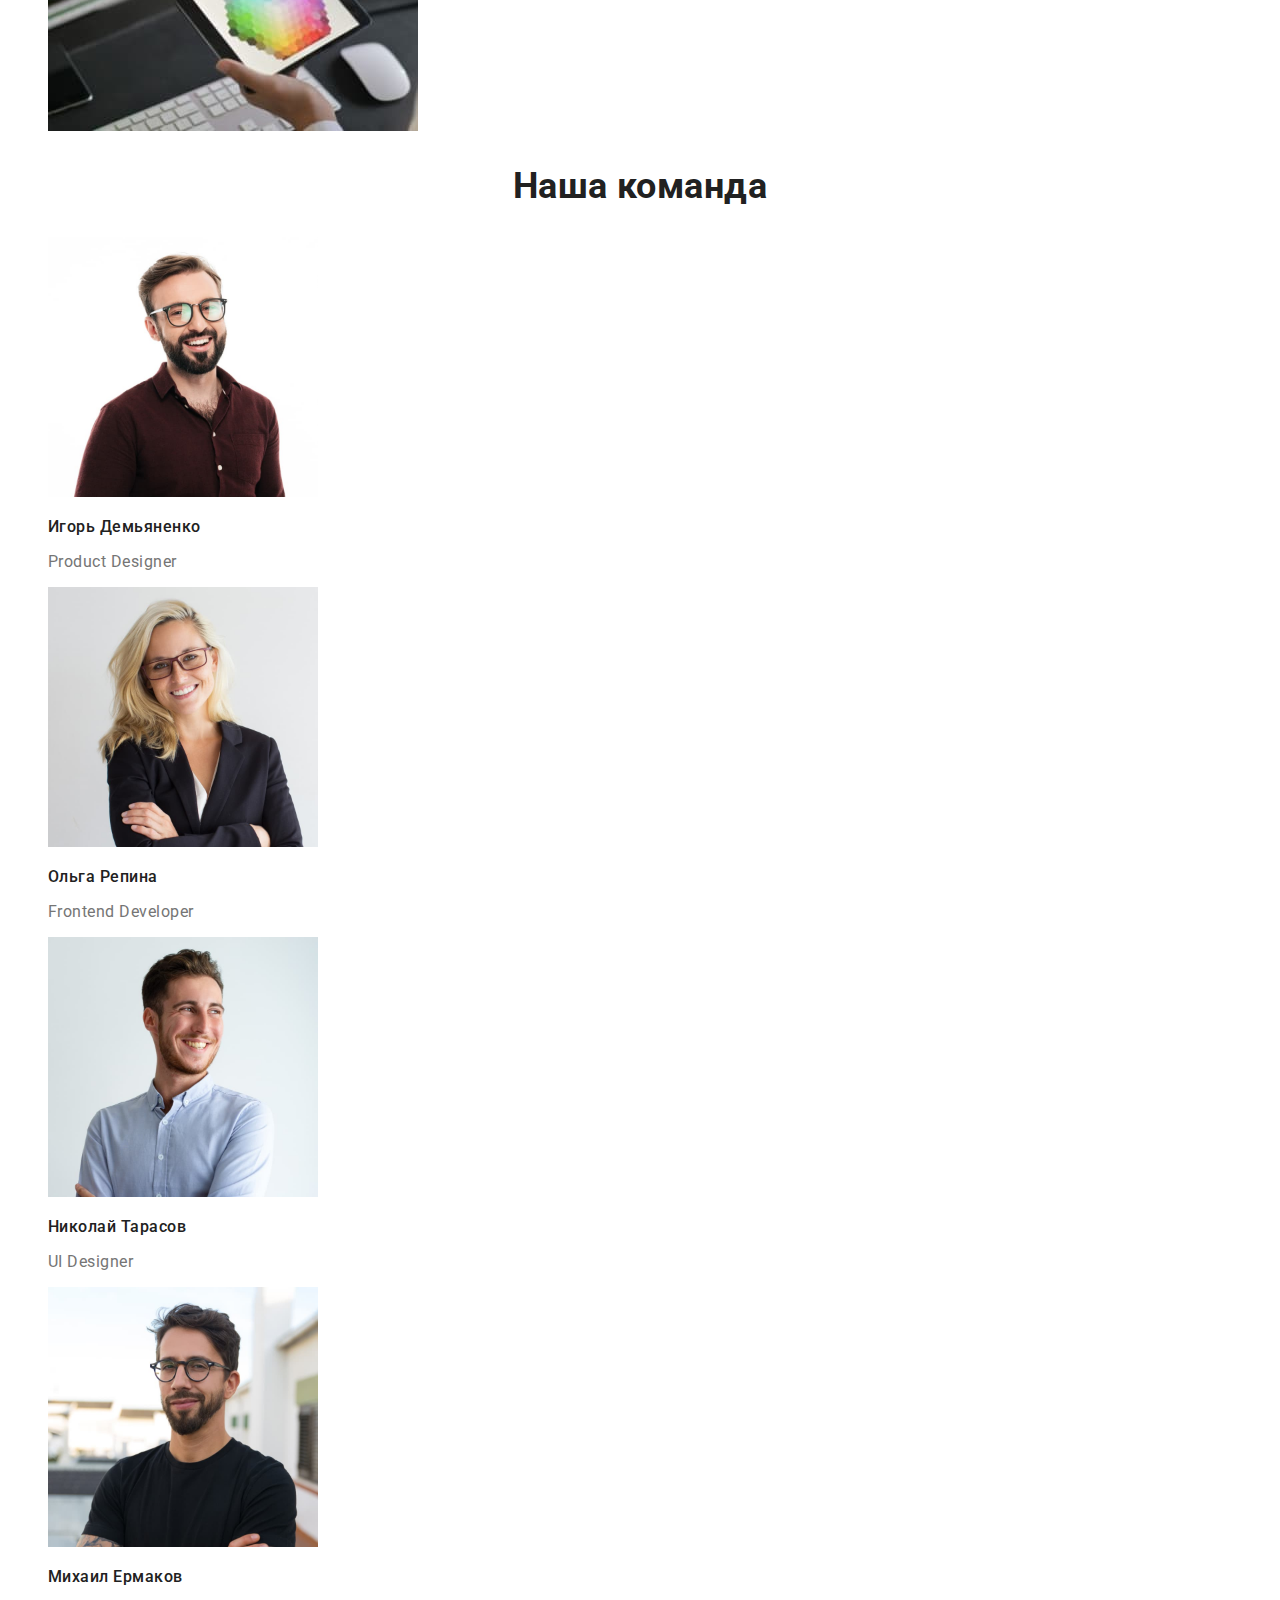
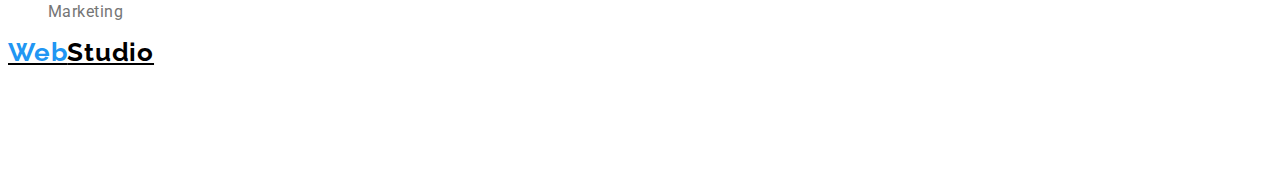
==== commit 53d62d3c: "Внесение стилей текста в Portfolio" ====
--- a/index.html
+++ b/index.html
@@ -92,25 +92,25 @@
         <ul class="team list">
           <li>
             <img src="./images/team-card-1.jpg" alt="Игорь Демьяненко" width="270" height="260" />
-            <h3 class="section-title">Игорь Демьяненко</h3>
+            <h3 class="title">Игорь Демьяненко</h3>
             <p class="test" lang="en">Product Designer</p>
           </li>
 
           <li>
             <img src="./images/team-card-2.jpg" alt="Ольга Репина" width="270" height="260" />
-            <h3 class="section-title">Ольга Репина</h3>
+            <h3 class="title">Ольга Репина</h3>
             <p class="test" lang="en">Frontend Developer</p>
           </li>
 
           <li>
             <img src="./images/team-card-3.jpg" alt="Николай Тарасов" width="270" height="260" />
-            <h3 class="section-title">Николай Тарасов</h3>
+            <h3 class="title">Николай Тарасов</h3>
             <p class="test" lang="en">UI Designer</p>
           </li>
 
           <li>
             <img src="./images/team-card-4.jpg" alt="Михаил Ермаков" width="270" height="260" />
-            <h3 class="section-title">Михаил Ермаков</h3>
+            <h3 class="title">Михаил Ермаков</h3>
             <p class="test" lang="en">Marketing</p>
           </li>
         </ul>
--- a/css/style.css
+++ b/css/style.css
@@ -4,6 +4,7 @@
     --accent-color: #2196F3;
     --primery-white-color:#FFFFFF;
     --footer-contact-color:rgba(255, 255, 255, 0.6);
+    --hero-button-color:#188CE8;
 }
 
 
@@ -28,7 +29,8 @@
 font-family: Raleway, sans-serif;
 font-weight: 700;
 font-size: 26px;
-line-height: 1.2;
+line-height: 1.19;
+letter-spacing: 0.03em;
 }
 
 .Web {
@@ -93,6 +95,7 @@
 .hero .button{
 color:var(--primery-white-color);
 background-color:var(--accent-color);
+font-family: inherit;
 font-weight: 700;
 font-size: 16px;
 line-height: 1.88;
@@ -103,12 +106,7 @@
 .hero .button.primary:hover,
 .hero .button.primary:focus {
 color: var(--primery-white-color);
-background-color:#188CE8;
-font-weight: 700;
-font-size: 16px;
-line-height: 1.88;
-text-align: center;
-letter-spacing: 0.06em;
+background-color:var(--hero-button-color);
 }
 
 
@@ -117,51 +115,85 @@
 .button {
 color: var(--title-text-color);
 background-color: var(--primery-white-color);
-font-weight: 700;
-font-size: 16px;
-line-height: 1.88;
-text-align: center;
-letter-spacing: 0.06em;
+font-family: inherit;
+font-weight: 500;
+font-size: 16px;
+line-height: 1.6;
 }
 
 .button.primary.current{
 color: var(--primery-white-color);
 background-color: var(--accent-color);
-font-weight: 700;
-font-size: 16px;
-line-height: 1.88;
-text-align: center;
-letter-spacing: 0.06em;
 }
 
 .button.primary:hover, 
 .button.primary:focus {
 color: var(--primery-white-color);
 background-color: var(--accent-color);
-font-weight: 700;
-font-size: 16px;
-line-height: 1.88;
+}
+
+/* section */
+.section-title {
+color: var(--title-text-color);
+font-weight: 700;
+font-size: 36px;
+line-height: 1.17;
 text-align: center;
-letter-spacing: 0.06em;
-}
-
-/* section */
-.section-title, .title {
-color: var(--title-text-color) ;
-}
-
-/* Features */
-.feature-list .title{
-color: var(--title-text-color);
-}
-/* переменная для "p" */
+}
+
+/* section "Features" */
+
+.title{
+color: var(--title-text-color);
+font-weight: 700;
+font-size: 14px;
+line-height: 1.14;
+}
+
 .test{
 color:var(--primery-text-color) ;
+font-weight: 400;
+font-size: 14px;
+line-height: 1.7;
+}
+
+/* section team */
+
+.team .title{
+color: var(--title-text-color);
+font-weight: 500;
+font-size: 16px;
+line-height: 1.19;
+}
+.team .test{
+color: var(--primery-text-color);
+font-weight: 400;
+font-size: 16px;
+line-height: 1.19;
+}
+
+/* section benefits */
+.benefits.title {
+    color: var(--title-text-color);
+    font-weight: 700;
+    font-size: 18px;
+    line-height: 2;
+    letter-spacing: 0.06em;
+}
+
+.benefits.test {
+    color: var(--primery-text-color);
+    font-weight: 400;
+    font-size: 16px;
+    line-height: 1.9;
 }
 
 /* "footer address */
 .address .location{
 color:var(--primery-white-color);
+font-weight: 400;
+font-size: 14px;
+line-height: 1.7;
 }
 .address .location:hover,
 .address .location:focus{
@@ -170,6 +202,9 @@
 
 .address .link{
 color:var(--footer-contact-color);
+font-weight: 400;
+font-size: 14px;
+line-height: 1.7;
 }
 .address .link:hover,
 .address .link:focus{
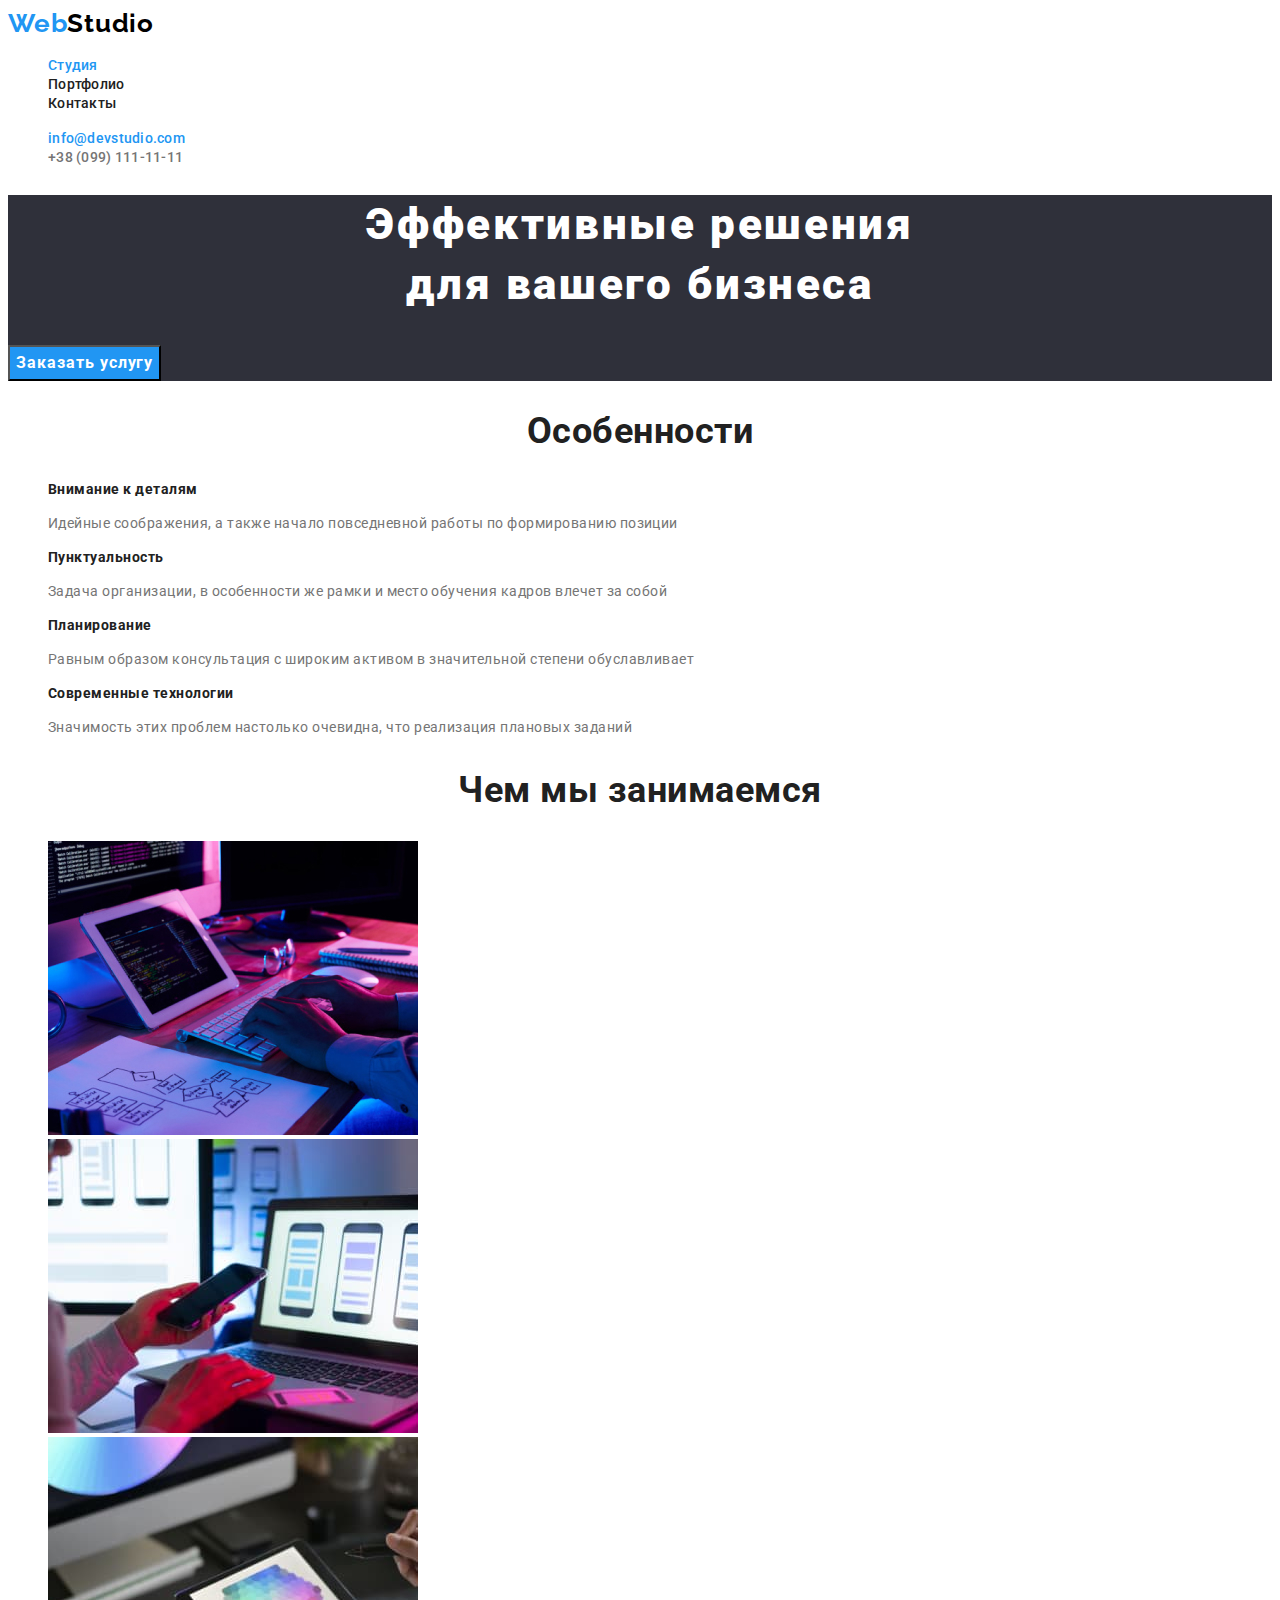
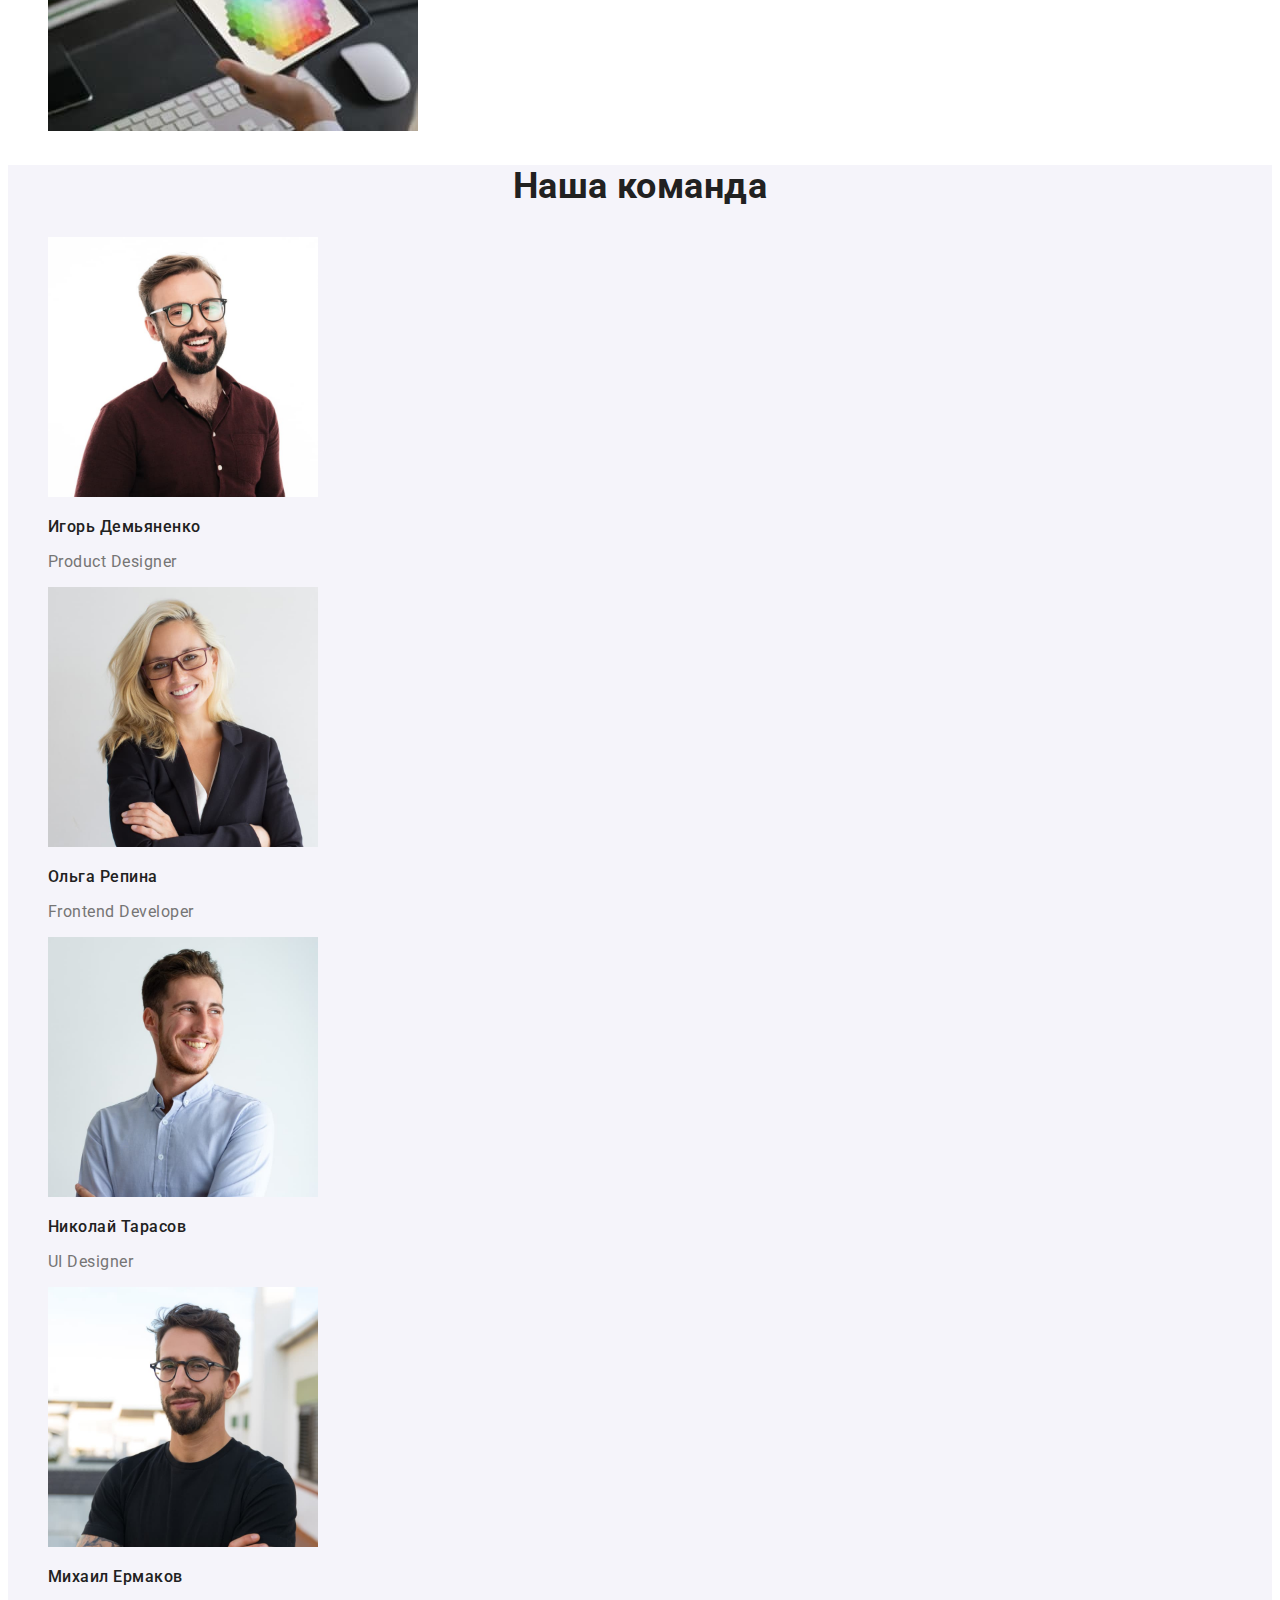
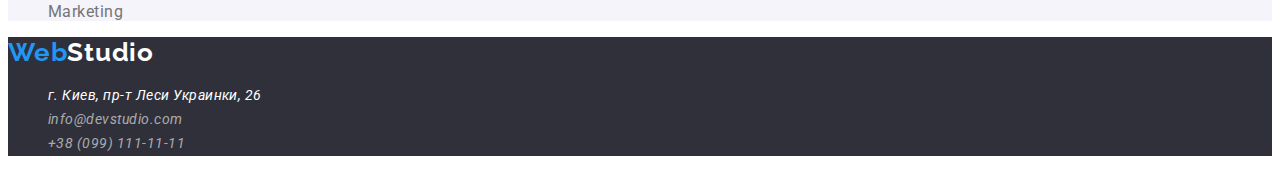
==== commit 72f5da81: "оформление цвета и текста" ====
--- a/index.html
+++ b/index.html
@@ -14,7 +14,7 @@
   <body>
     <!-- Хедер -->
     <header>
-      <a href="./index.html" class="logo"> <span class="Web">Web</span>Studio </a>
+      <a href="./index.html" class="logo"> <span class="accent">Web</span>Studio </a>
       <!-- Навигация  -->
       <nav>
         <ul class="site-nav list">
@@ -48,25 +48,25 @@
         <ul class="feature list">
           <li>
             <h3 class="title">Внимание к деталям</h3>
-            <p class="test">
+            <p class="text">
               Идейные соображения, а также начало повседневной работы по формированию позиции
             </p>
           </li>
           <li>
             <h3 class="title">Пунктуальность</h3>
-            <p class="test">
+            <p class="text">
               Задача организации, в особенности же рамки и место обучения кадров влечет за собой
             </p>
           </li>
           <li>
             <h3 class="title">Планирование</h3>
-            <p class="test">
+            <p class="text">
               Равным образом консультация с широким активом в значительной степени обуславливает
             </p>
           </li>
           <li>
             <h3 class="title">Современные технологии</h3>
-            <p class="test">
+            <p class="text">
               Значимость этих проблем настолько очевидна, что реализация плановых заданий
             </p>
           </li>
@@ -86,39 +86,39 @@
         </ul>
       </section>
 
-      <section class="section">
+      <section class="section-team">
         <h2 class="section-title">Наша команда</h2>
 
         <ul class="team list">
           <li>
             <img src="./images/team-card-1.jpg" alt="Игорь Демьяненко" width="270" height="260" />
             <h3 class="title">Игорь Демьяненко</h3>
-            <p class="test" lang="en">Product Designer</p>
+            <p class="text" lang="en">Product Designer</p>
           </li>
 
           <li>
             <img src="./images/team-card-2.jpg" alt="Ольга Репина" width="270" height="260" />
             <h3 class="title">Ольга Репина</h3>
-            <p class="test" lang="en">Frontend Developer</p>
+            <p class="text" lang="en">Frontend Developer</p>
           </li>
 
           <li>
             <img src="./images/team-card-3.jpg" alt="Николай Тарасов" width="270" height="260" />
             <h3 class="title">Николай Тарасов</h3>
-            <p class="test" lang="en">UI Designer</p>
+            <p class="text" lang="en">UI Designer</p>
           </li>
 
           <li>
             <img src="./images/team-card-4.jpg" alt="Михаил Ермаков" width="270" height="260" />
             <h3 class="title">Михаил Ермаков</h3>
-            <p class="test" lang="en">Marketing</p>
+            <p class="text" lang="en">Marketing</p>
           </li>
         </ul>
       </section>
     </main>
     <!-- Футер -->
-    <footer>
-      <a href="./index.html" class="logo"> <span class="Web">Web</span>Studio </a>
+    <footer class="footer">
+      <a href="./index.html" class="logo"> <span class="accent">Web</span>Studio </a>
       <address class="footer-address">
         <ul class="address list">
           <li>
--- a/css/style.css
+++ b/css/style.css
@@ -31,9 +31,19 @@
 font-size: 26px;
 line-height: 1.19;
 letter-spacing: 0.03em;
-}
-
-.Web {
+text-decoration: none;
+}
+.footer .logo{
+color:var(--primery-white-color);
+font-family: Raleway, sans-serif;
+font-weight: 700;
+font-size: 26px;
+line-height: 1.19;
+letter-spacing: 0.03em;
+text-decoration: none;
+}
+
+.accent {
 color: var(--accent-color);
 }
 
@@ -49,7 +59,8 @@
 font-weight: 500;
 font-size: 14px;
 line-height: 1.14;
-letter-spacing: 0.02em
+letter-spacing: 0.02em;
+text-decoration: none;
 }
 .site-nav .link:hover, 
 .site-nav .link:focus{
@@ -67,7 +78,8 @@
 font-weight: 500;
 font-size: 14px;
 line-height: 1.14;
-letter-spacing: 0.02em
+letter-spacing: 0.02em;
+text-decoration: none;
 }
 .auth-nav .link:hover, 
 .auth-nav .link:focus {
@@ -80,8 +92,7 @@
 
 /* hero */
 .hero-title{
-/* color:var(--primery-white-color); основа*/
-color:var(--title-text-color);
+color:var(--primery-white-color);
 font-weight: 900;
 font-size: 44px;
 line-height: 1.36;
@@ -101,6 +112,7 @@
 line-height: 1.88;
 text-align: center;
 letter-spacing: 0.06em;
+text-decoration: none;
 }
 
 .hero .button.primary:hover,
@@ -121,7 +133,7 @@
 line-height: 1.6;
 }
 
-.button.primary.current{
+.button.current{
 color: var(--primery-white-color);
 background-color: var(--accent-color);
 }
@@ -150,7 +162,7 @@
 line-height: 1.14;
 }
 
-.test{
+.text{
 color:var(--primery-text-color) ;
 font-weight: 400;
 font-size: 14px;
@@ -165,7 +177,7 @@
 font-size: 16px;
 line-height: 1.19;
 }
-.team .test{
+.team .text{
 color: var(--primery-text-color);
 font-weight: 400;
 font-size: 16px;
@@ -173,15 +185,15 @@
 }
 
 /* section benefits */
-.benefits.title {
-    color: var(--title-text-color);
-    font-weight: 700;
-    font-size: 18px;
-    line-height: 2;
-    letter-spacing: 0.06em;
-}
-
-.benefits.test {
+.benefits .title {
+color: var(--title-text-color);
+font-weight: 700;
+font-size: 18px;
+line-height: 2;
+letter-spacing: 0.06em;
+}
+
+.benefits .text {
     color: var(--primery-text-color);
     font-weight: 400;
     font-size: 16px;
@@ -194,6 +206,7 @@
 font-weight: 400;
 font-size: 14px;
 line-height: 1.7;
+text-decoration: none;
 }
 .address .location:hover,
 .address .location:focus{
@@ -205,11 +218,26 @@
 font-weight: 400;
 font-size: 14px;
 line-height: 1.7;
+text-decoration: none;
 }
 .address .link:hover,
 .address .link:focus{
 color: var(--accent-color);
 }
+
+/* section "hero" */
+.hero, .footer{
+background-color: #2F303A;
+}
+
+/*section-team */
+.section-team{
+background-color:#F5F4FA ;
+}
+
+
+
+
 
 
 
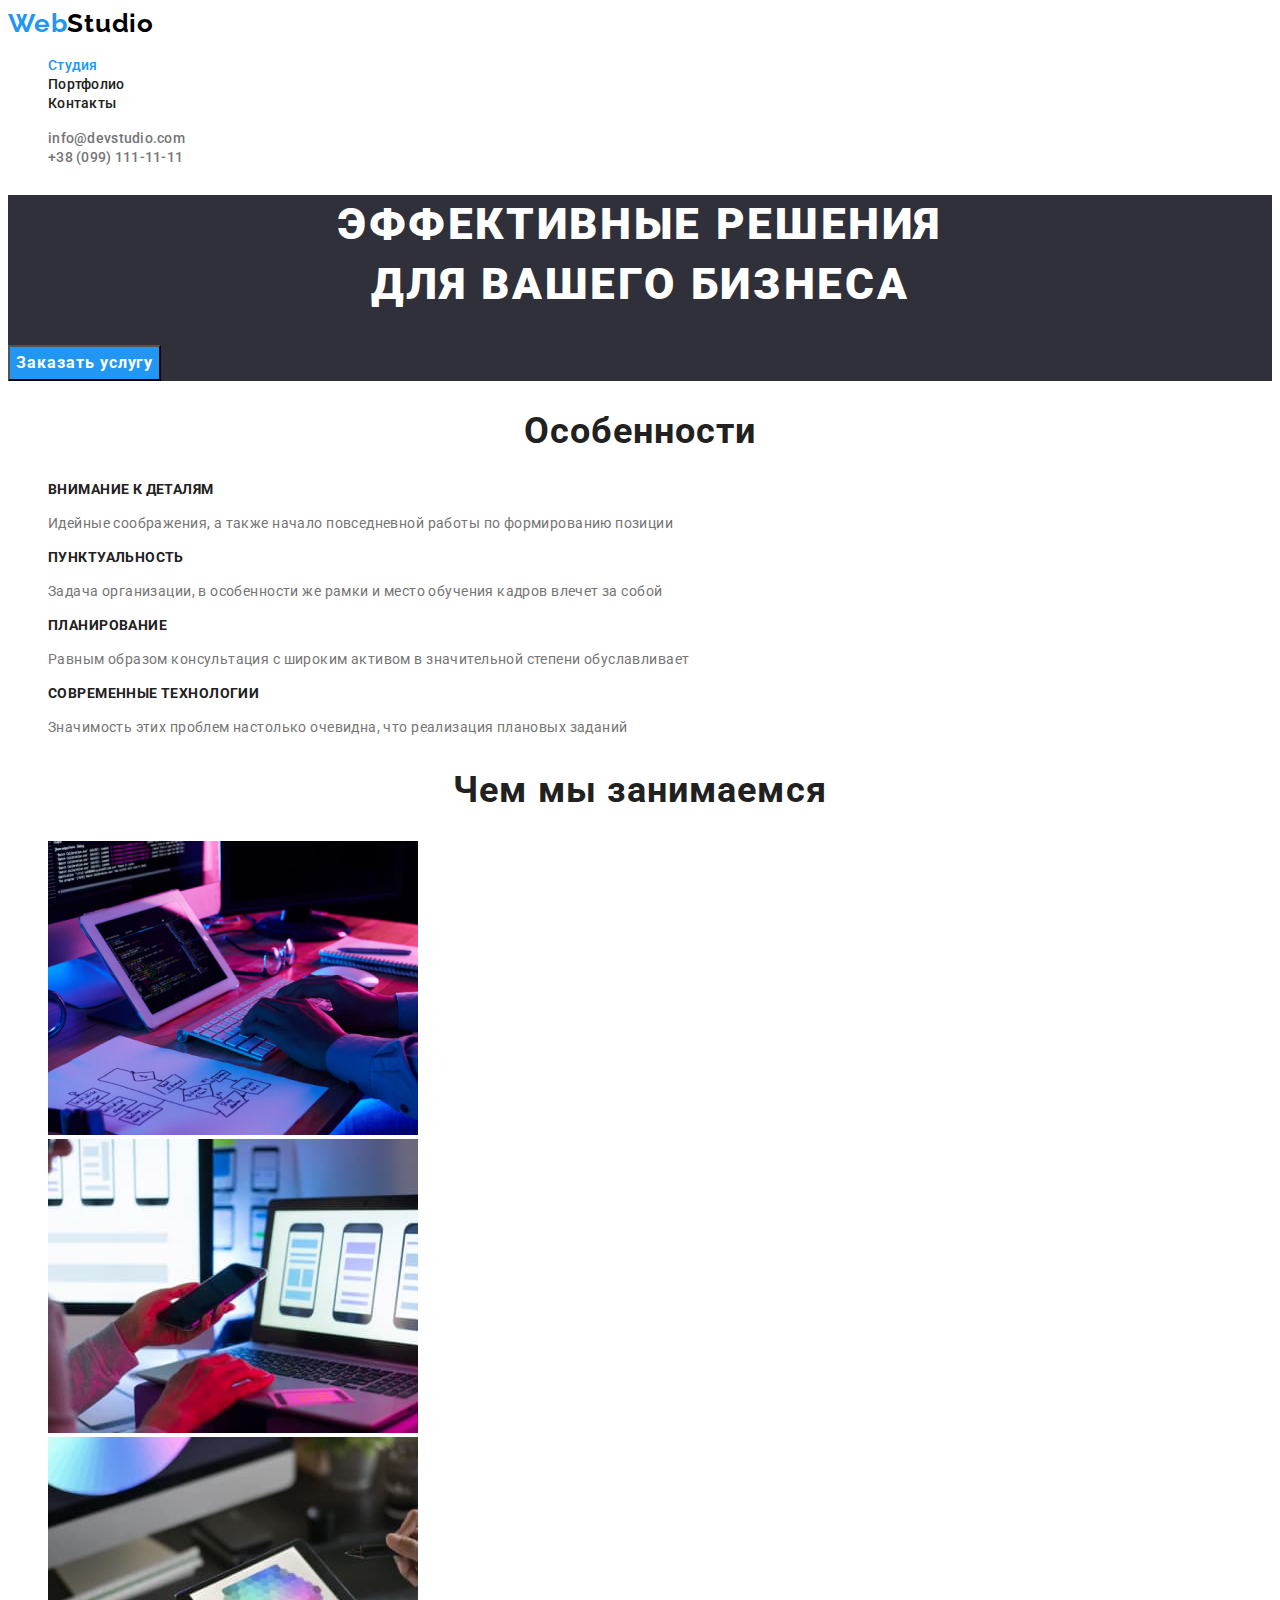
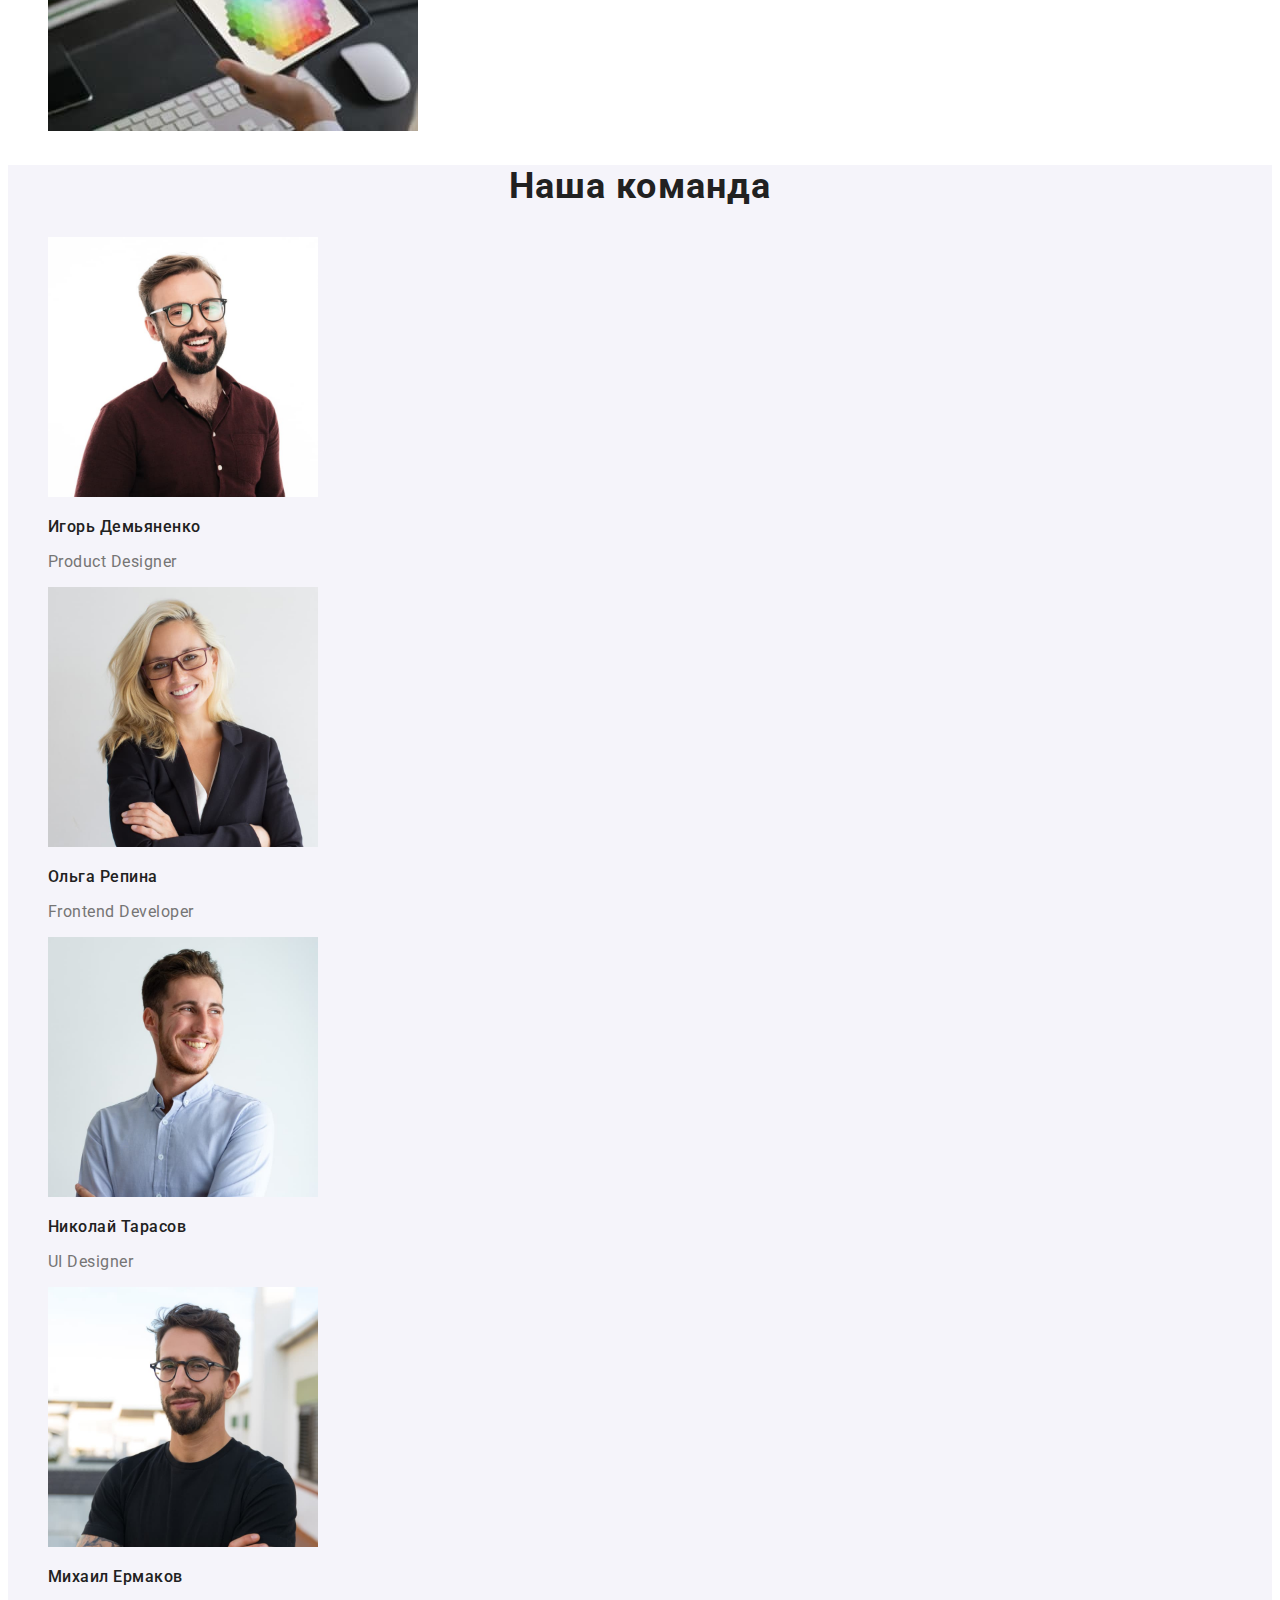
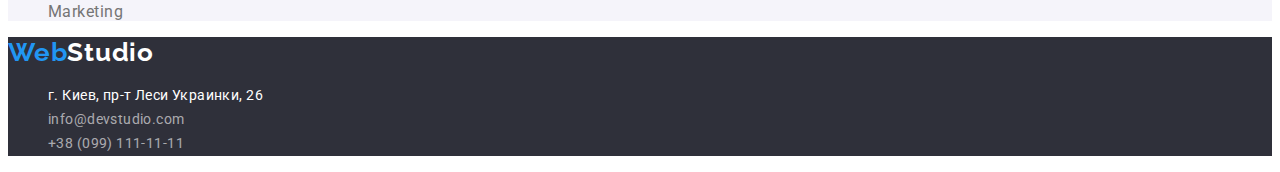
==== commit c2082e78: "коррекция замечаний" ====
--- a/index.html
+++ b/index.html
@@ -18,18 +18,18 @@
       <!-- Навигация  -->
       <nav>
         <ul class="site-nav list">
-          <li><a href="./index.html" class="link current"> Студия </a></li>
-          <li><a href="./portfolio.html" class="link"> Портфолио </a></li>
-          <li><a href="" class="link"> Контакты </a></li>
+          <li><a href="./index.html" class="site-nav-link current"> Студия </a></li>
+          <li><a href="./portfolio.html" class="site-nav-link"> Портфолио </a></li>
+          <li><a href="" class="site-nav-link"> Контакты </a></li>
         </ul>
       </nav>
       <!-- Контакты -->
       <ul class="auth-nav list">
         <li>
-          <a href="mailto:info@devstudio.com" class="link current">info@devstudio.com</a>
+          <a href="mailto:info@devstudio.com" class="auth-nav-link">info@devstudio.com</a>
         </li>
         <li>
-          <a href="tel:+380991111111" class="link">+38 (099) 111-11-11</a>
+          <a href="tel:+380991111111" class="auth-nav-link">+38 (099) 111-11-11</a>
         </li>
       </ul>
     </header>
@@ -40,33 +40,33 @@
           Эффективные решения <br />
           для вашего бизнеса
         </h1>
-        <button type="button" class="button primary">Заказать услугу</button>
+        <button type="button" class="hero-button primary">Заказать услугу</button>
       </section>
 
       <section class="section">
         <h2 class="section-title">Особенности</h2>
         <ul class="feature list">
           <li>
-            <h3 class="title">Внимание к деталям</h3>
-            <p class="text">
+            <h3 class="feature-title">Внимание к деталям</h3>
+            <p class="feature-text">
               Идейные соображения, а также начало повседневной работы по формированию позиции
             </p>
           </li>
           <li>
-            <h3 class="title">Пунктуальность</h3>
-            <p class="text">
+            <h3 class="feature-title">Пунктуальность</h3>
+            <p class="feature-text">
               Задача организации, в особенности же рамки и место обучения кадров влечет за собой
             </p>
           </li>
           <li>
-            <h3 class="title">Планирование</h3>
-            <p class="text">
+            <h3 class="feature-title">Планирование</h3>
+            <p class="feature-text">
               Равным образом консультация с широким активом в значительной степени обуславливает
             </p>
           </li>
           <li>
-            <h3 class="title">Современные технологии</h3>
-            <p class="text">
+            <h3 class="feature-title">Современные технологии</h3>
+            <p class="feature-text">
               Значимость этих проблем настолько очевидна, что реализация плановых заданий
             </p>
           </li>
@@ -92,35 +92,35 @@
         <ul class="team list">
           <li>
             <img src="./images/team-card-1.jpg" alt="Игорь Демьяненко" width="270" height="260" />
-            <h3 class="title">Игорь Демьяненко</h3>
-            <p class="text" lang="en">Product Designer</p>
+            <h3 class="team-title">Игорь Демьяненко</h3>
+            <p class="team-text" lang="en">Product Designer</p>
           </li>
 
           <li>
             <img src="./images/team-card-2.jpg" alt="Ольга Репина" width="270" height="260" />
-            <h3 class="title">Ольга Репина</h3>
-            <p class="text" lang="en">Frontend Developer</p>
+            <h3 class="team-title">Ольга Репина</h3>
+            <p class="team-text" lang="en">Frontend Developer</p>
           </li>
 
           <li>
             <img src="./images/team-card-3.jpg" alt="Николай Тарасов" width="270" height="260" />
-            <h3 class="title">Николай Тарасов</h3>
-            <p class="text" lang="en">UI Designer</p>
+            <h3 class="team-title">Николай Тарасов</h3>
+            <p class="team-text" lang="en">UI Designer</p>
           </li>
 
           <li>
             <img src="./images/team-card-4.jpg" alt="Михаил Ермаков" width="270" height="260" />
-            <h3 class="title">Михаил Ермаков</h3>
-            <p class="text" lang="en">Marketing</p>
+            <h3 class="team-title">Михаил Ермаков</h3>
+            <p class="team-text" lang="en">Marketing</p>
           </li>
         </ul>
       </section>
     </main>
     <!-- Футер -->
     <footer class="footer">
-      <a href="./index.html" class="logo"> <span class="accent">Web</span>Studio </a>
+      <a href="./index.html" class="footer-logo"> <span class="accent">Web</span>Studio </a>
       <address class="footer-address">
-        <ul class="address list">
+        <ul class="information list">
           <li>
             <a href="https://goo.gl/maps/oPbWowYrKjm67KPz8" class="location"
               >г. Киев, пр-т Леси Украинки, 26
--- a/css/style.css
+++ b/css/style.css
@@ -11,9 +11,7 @@
 body {
 background-color:var(--primery-white-color);
 color:var(--primery-text-color);
-
 font-family: Roboto, sans-serif;
-letter-spacing: 0.03em;
 } 
 
 
@@ -33,7 +31,11 @@
 letter-spacing: 0.03em;
 text-decoration: none;
 }
-.footer .logo{
+.logo:hover,
+.logo:focus {
+color: var(--accent-color);
+}
+.footer-logo{
 color:var(--primery-white-color);
 font-family: Raleway, sans-serif;
 font-weight: 700;
@@ -47,14 +49,13 @@
 color: var(--accent-color);
 }
 
-.logo:hover, .logo:focus{
+.footer-logo:hover, .footer-logo:focus{
 color: var(--accent-color);
 }
 
 
 /* site nav */
-.site-nav .link {
-
+.site-nav-link {
 color:var(--title-text-color) ;
 font-weight: 500;
 font-size: 14px;
@@ -62,18 +63,18 @@
 letter-spacing: 0.02em;
 text-decoration: none;
 }
-.site-nav .link:hover, 
-.site-nav .link:focus{
+.site-nav-link:hover, 
+.site-nav-link:focus{
 color:var(--accent-color) ;
 }
-.site-nav .link.current{
+.site-nav-link.current{
 color:var(--accent-color);
 }
 
 
-/* auth-nav list */
-
-.auth-nav .link{
+/* auth-nav */
+
+.auth-nav-link{
 color: var(--primery-text-color);
 font-weight: 500;
 font-size: 14px;
@@ -81,13 +82,12 @@
 letter-spacing: 0.02em;
 text-decoration: none;
 }
-.auth-nav .link:hover, 
-.auth-nav .link:focus {
-color: var(--accent-color);
-}
-.auth-nav .link.current{
-color: var(--accent-color);
-}
+
+.auth-nav-link:hover, 
+.auth-nav-link:focus{
+color: var(--accent-color);
+}
+
 
 
 /* hero */
@@ -98,12 +98,15 @@
 line-height: 1.36;
 text-align: center;
 letter-spacing: 0.06em;
+text-transform: uppercase;
 }
 
 
 /* button index.html*/
 
-.hero .button{
+.button{cursor: pointer;}
+
+.hero-button{
 color:var(--primery-white-color);
 background-color:var(--accent-color);
 font-family: inherit;
@@ -115,8 +118,8 @@
 text-decoration: none;
 }
 
-.hero .button.primary:hover,
-.hero .button.primary:focus {
+.hero-button.primary:hover,
+.hero-button.primary:focus {
 color: var(--primery-white-color);
 background-color:var(--hero-button-color);
 }
@@ -131,6 +134,7 @@
 font-weight: 500;
 font-size: 16px;
 line-height: 1.6;
+text-decoration: none;
 }
 
 .button.current{
@@ -151,41 +155,49 @@
 font-size: 36px;
 line-height: 1.17;
 text-align: center;
+letter-spacing: 0.03em;
 }
 
 /* section "Features" */
 
-.title{
+.feature-title{
 color: var(--title-text-color);
 font-weight: 700;
 font-size: 14px;
 line-height: 1.14;
-}
-
-.text{
+letter-spacing: 0.03em;
+}
+
+/* все заглавные */
+.feature-title{
+text-transform: uppercase;
+}
+
+.feature-text{
 color:var(--primery-text-color) ;
-font-weight: 400;
 font-size: 14px;
 line-height: 1.7;
+letter-spacing: 0.03em;
 }
 
 /* section team */
 
-.team .title{
+.team-title{
 color: var(--title-text-color);
 font-weight: 500;
 font-size: 16px;
 line-height: 1.19;
-}
-.team .text{
+letter-spacing: 0.03em;
+}
+.team-text{
 color: var(--primery-text-color);
-font-weight: 400;
 font-size: 16px;
 line-height: 1.19;
+letter-spacing: 0.03em;
 }
 
 /* section benefits */
-.benefits .title {
+.benefits-title {
 color: var(--title-text-color);
 font-weight: 700;
 font-size: 18px;
@@ -193,37 +205,46 @@
 letter-spacing: 0.06em;
 }
 
-.benefits .text {
-    color: var(--primery-text-color);
-    font-weight: 400;
-    font-size: 16px;
-    line-height: 1.9;
+.benefits-text {
+color: var(--primery-text-color);
+font-size: 16px;
+line-height: 1.9;
+letter-spacing: 0.03em;
 }
 
 /* "footer address */
-.address .location{
+
+.footer-address{
+font-style: normal;
+}
+
+.information .location{
 color:var(--primery-white-color);
-font-weight: 400;
+}
+
+.information .location:hover,
+.information .location:focus{
+color:var(--accent-color);
+}
+
+.information .link{
+color:var(--footer-contact-color);
+}
+
+.information .link:hover,
+.information .link:focus{
+color: var(--accent-color);
+}
+
+.information .location, .information .link{
 font-size: 14px;
 line-height: 1.7;
-text-decoration: none;
-}
-.address .location:hover,
-.address .location:focus{
-color:var(--accent-color);
-}
-
-.address .link{
-color:var(--footer-contact-color);
-font-weight: 400;
-font-size: 14px;
-line-height: 1.7;
-text-decoration: none;
-}
-.address .link:hover,
-.address .link:focus{
-color: var(--accent-color);
-}
+letter-spacing: 0.03em;
+text-decoration: none;
+}
+
+
+
 
 /* section "hero" */
 .hero, .footer{
@@ -234,6 +255,11 @@
 .section-team{
 background-color:#F5F4FA ;
 }
+
+
+
+
+
 
 
 
